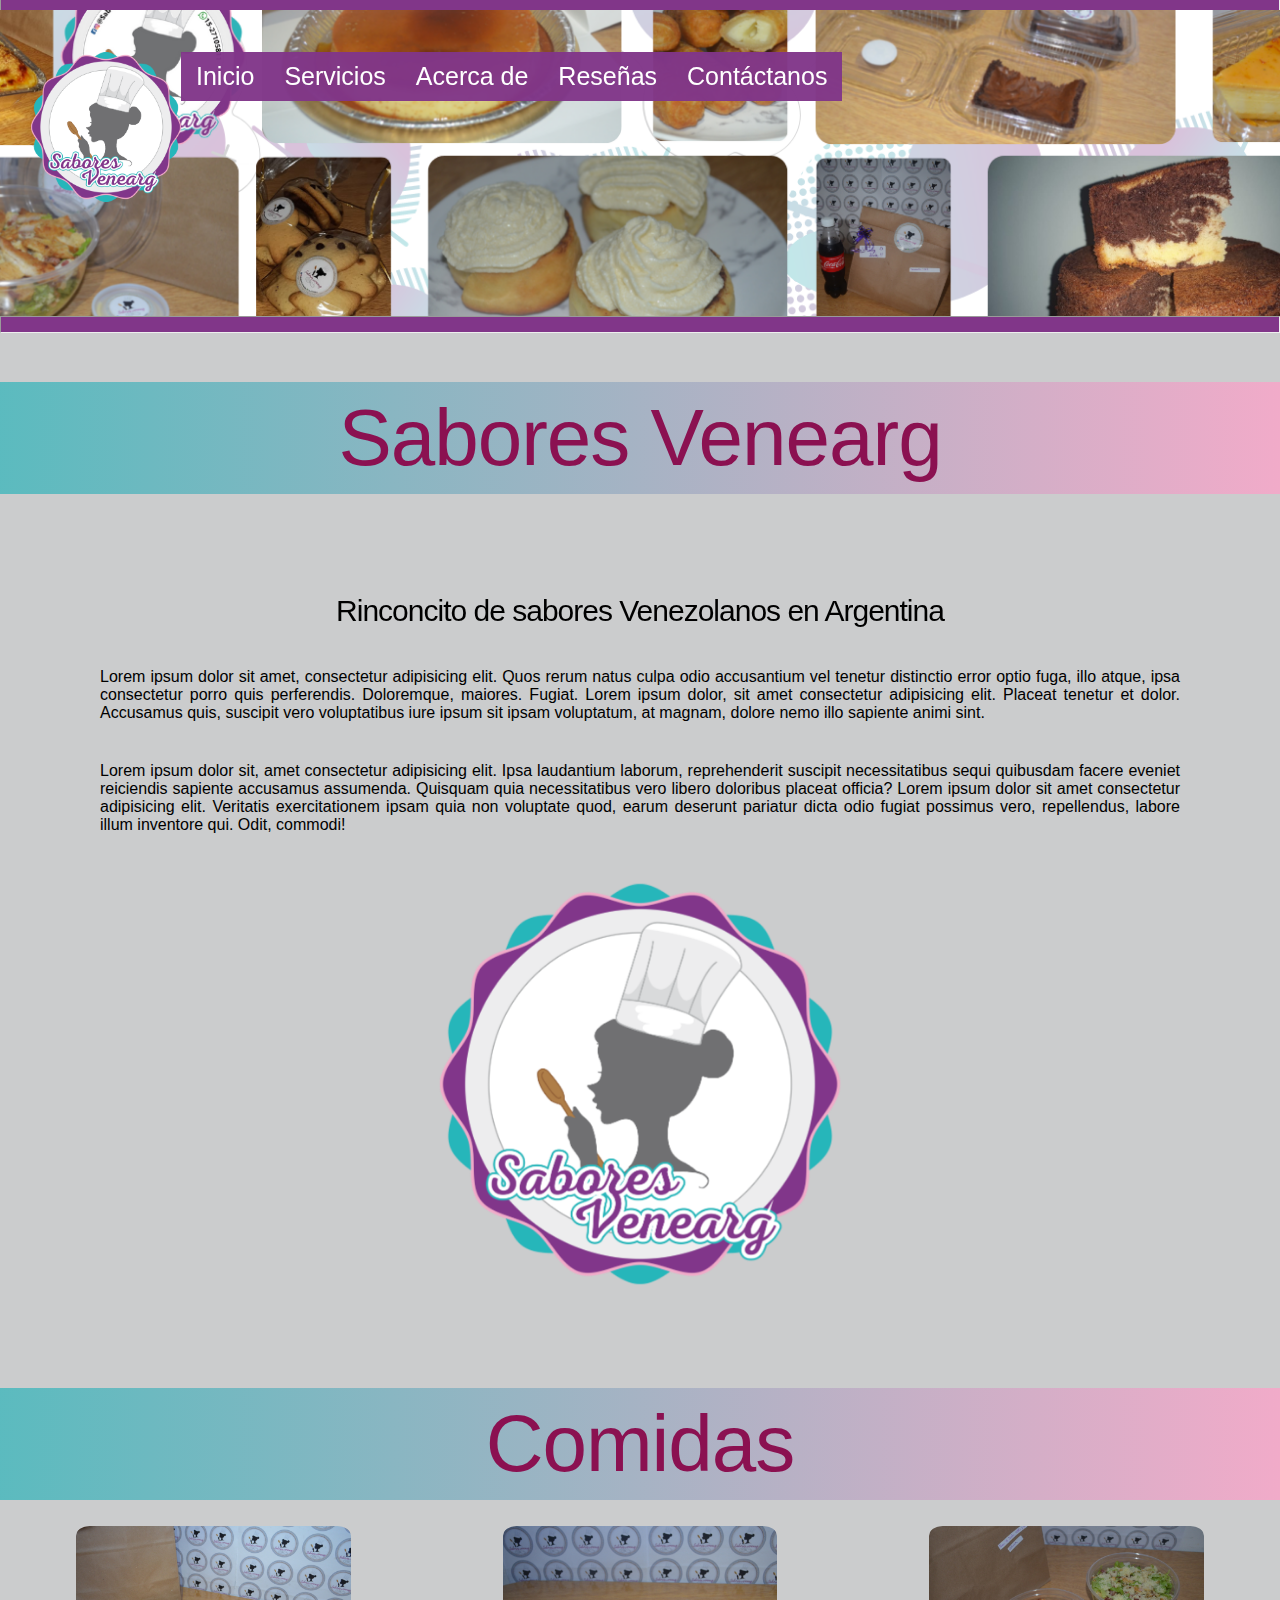
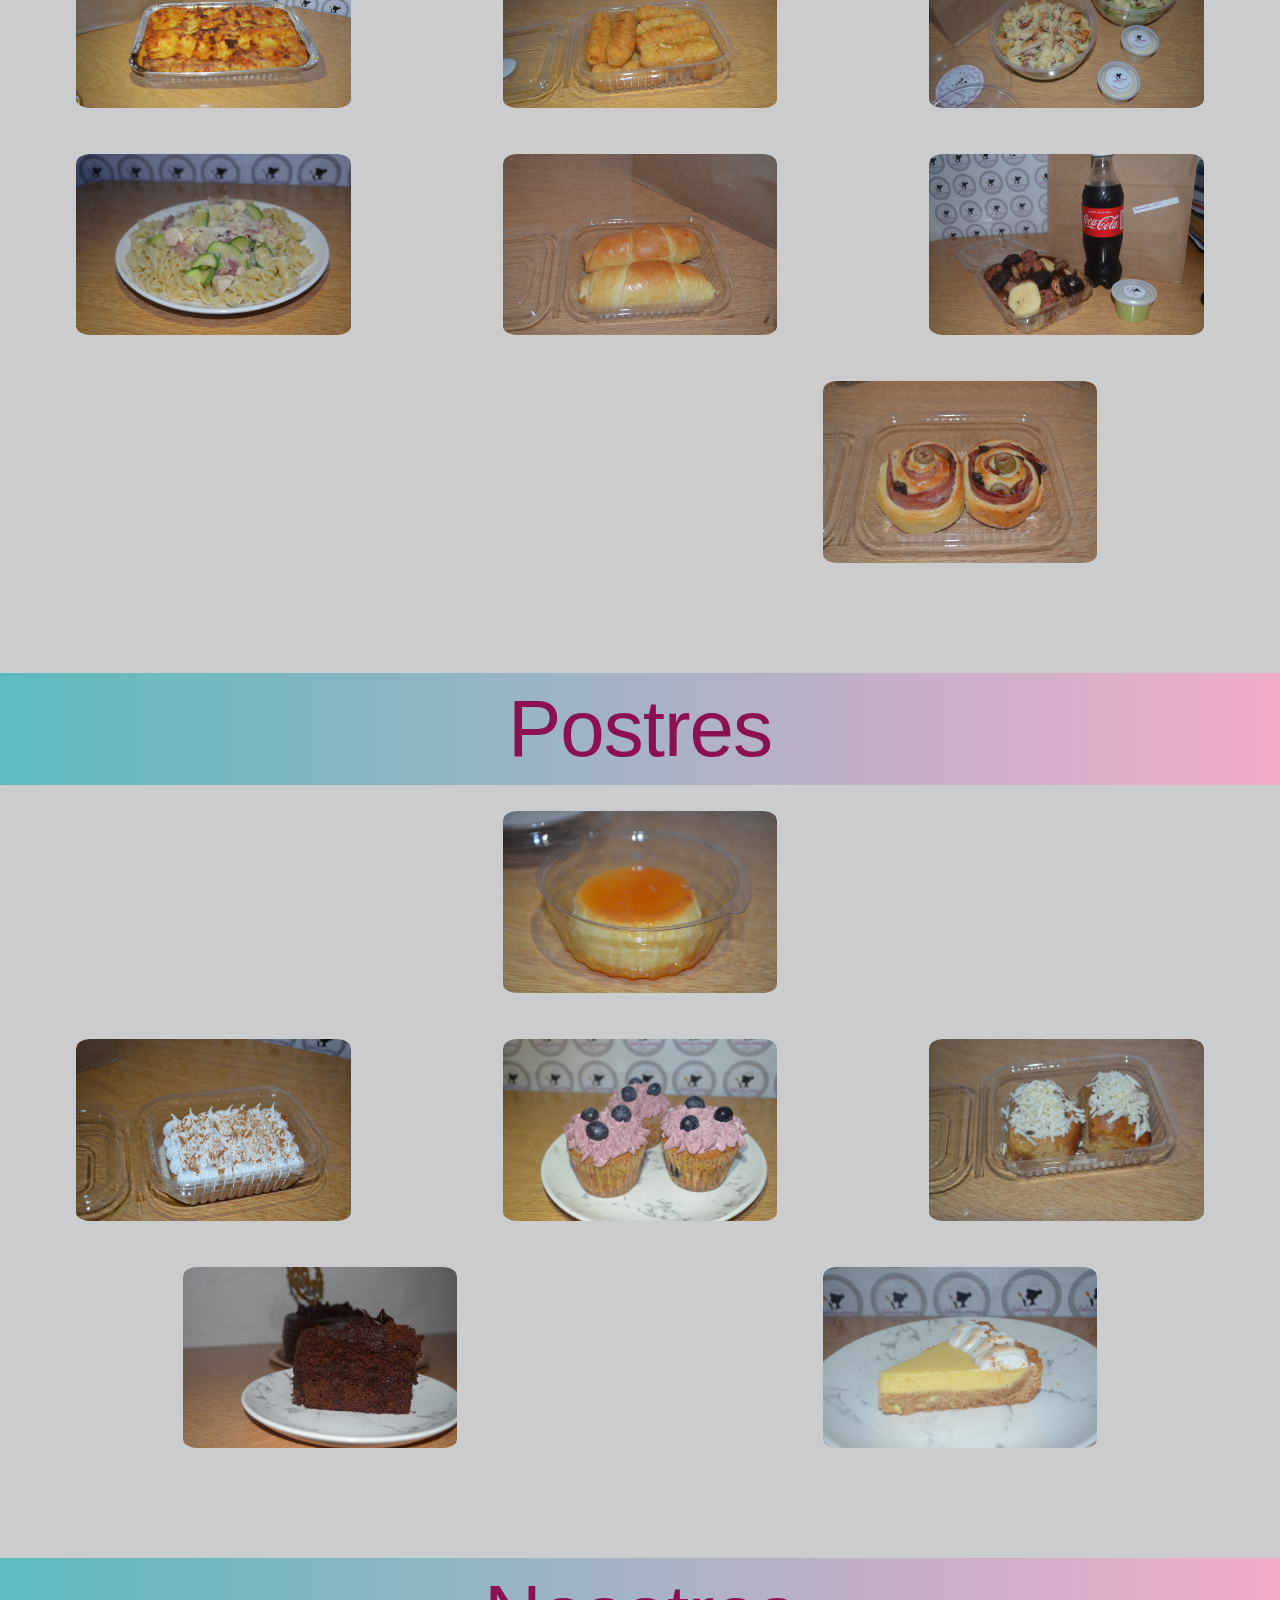
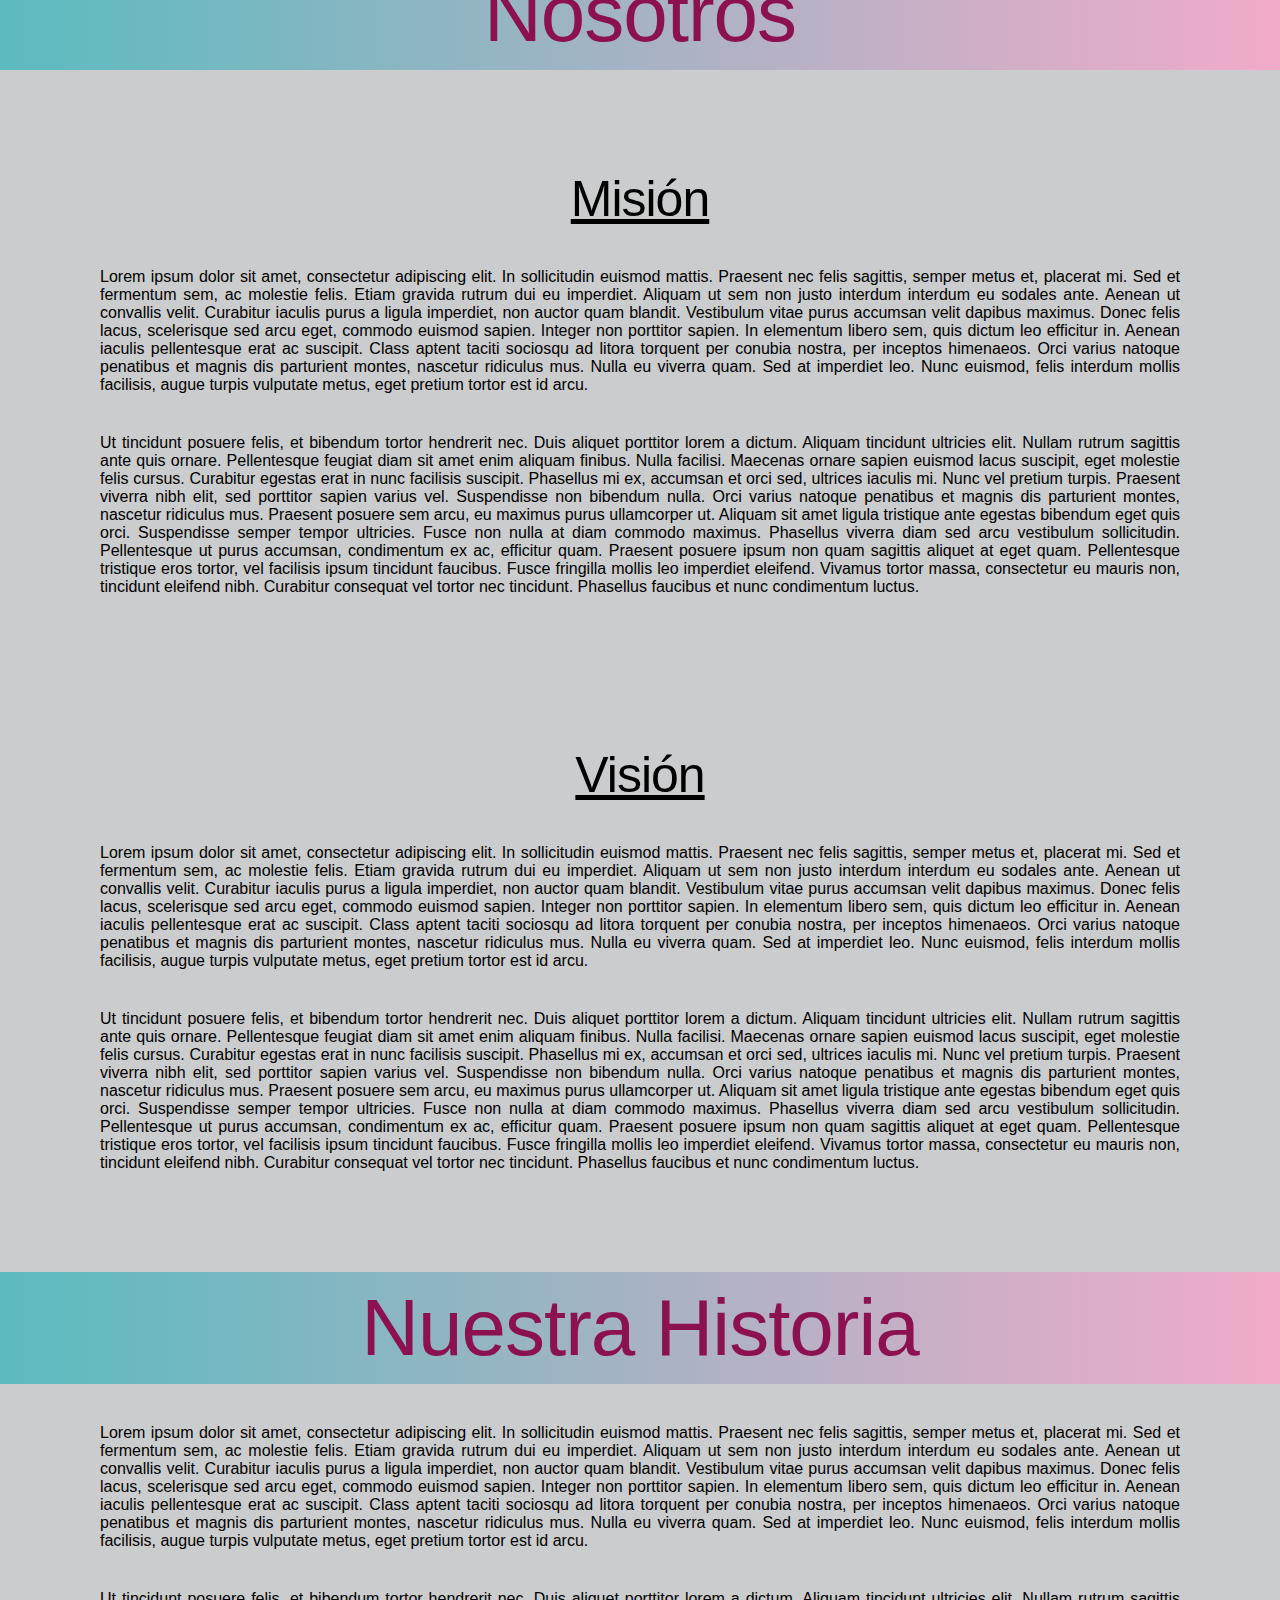
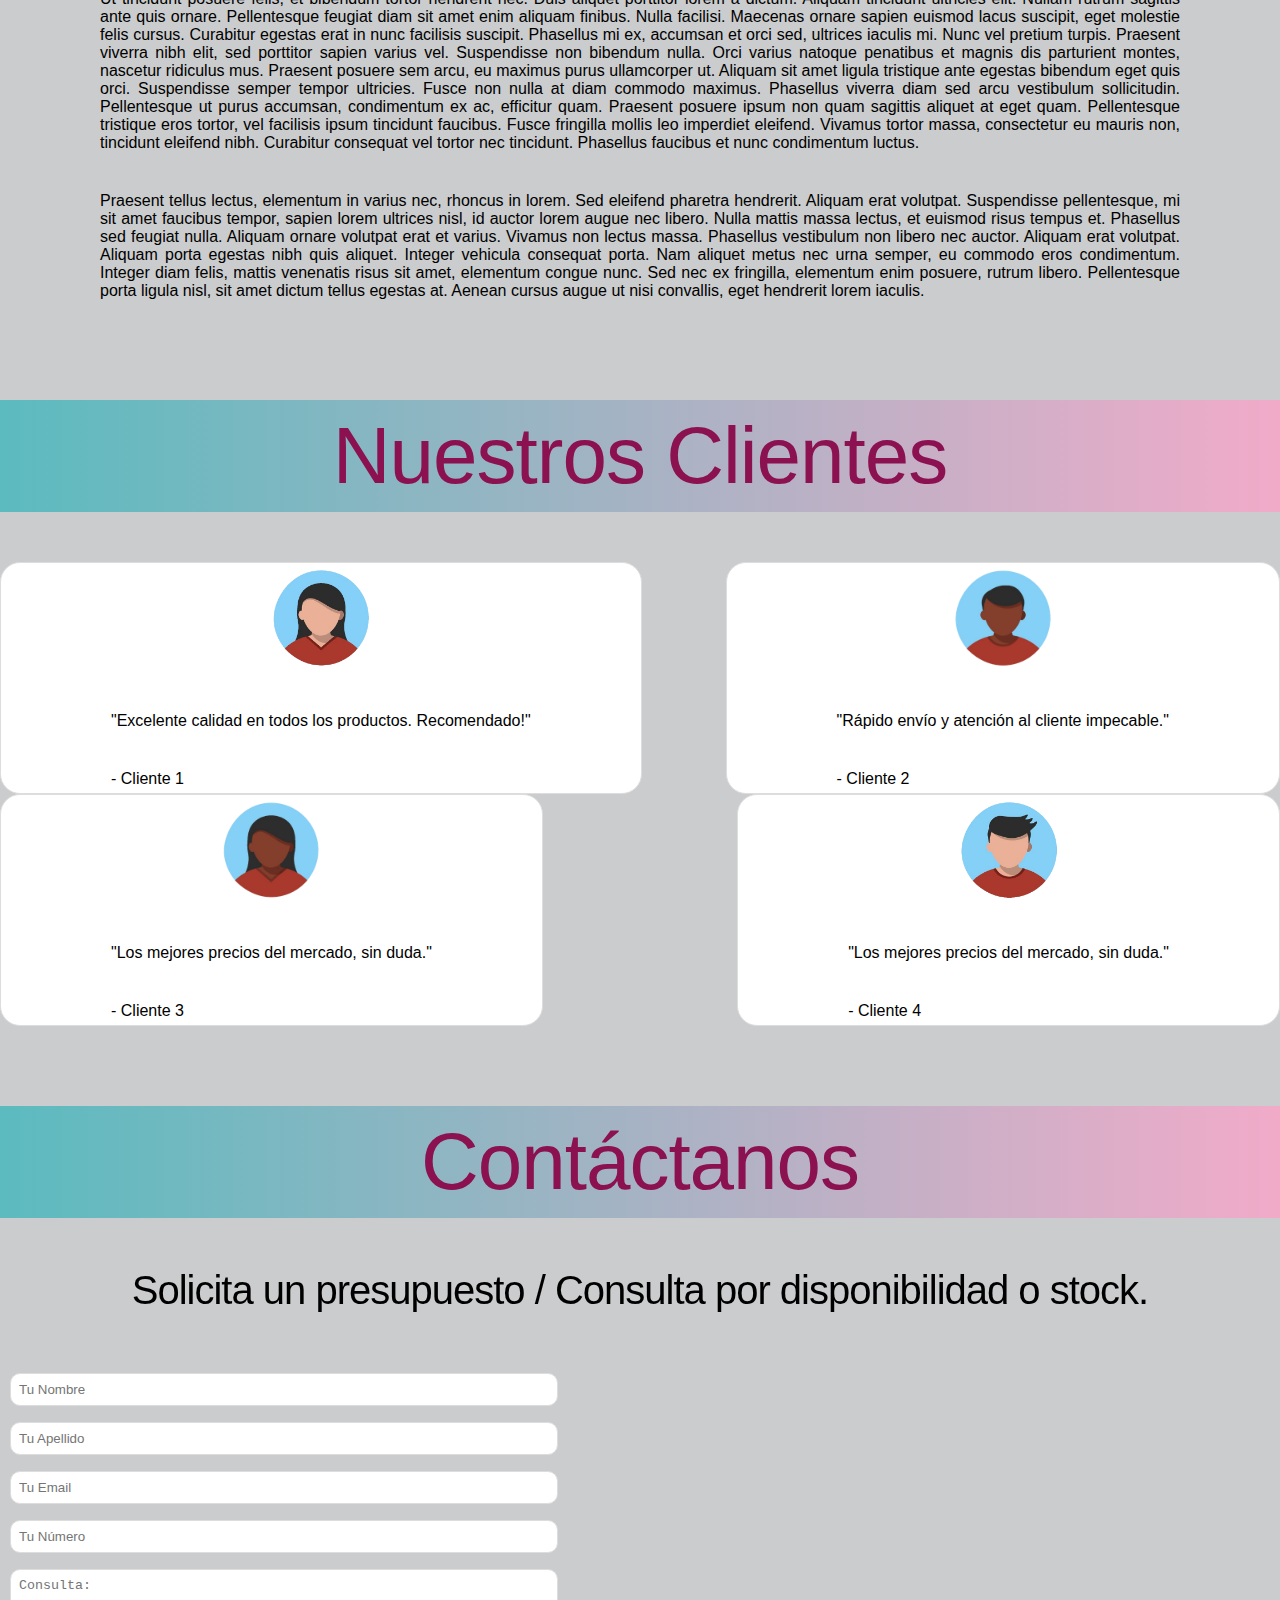
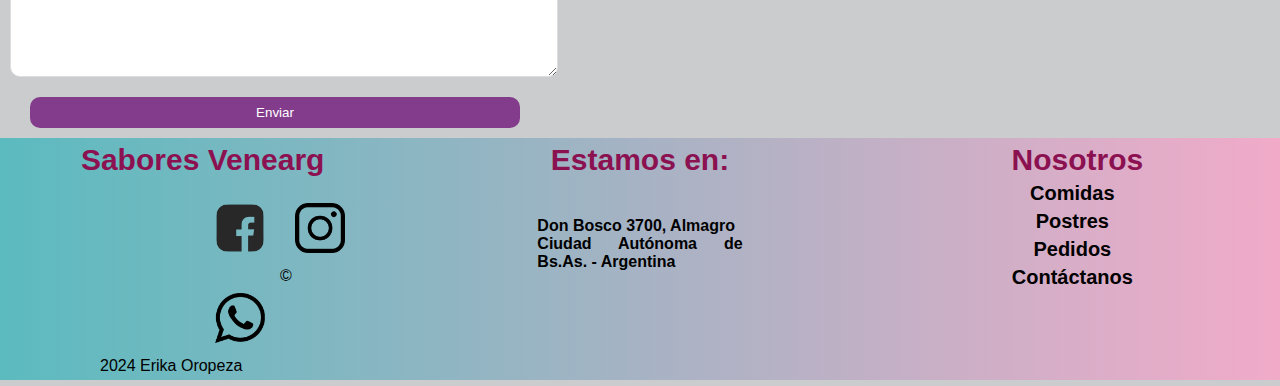
==== index.html @ 3ebdd3c1 "primer commit" ====
<!DOCTYPE html>
<html lang="es">

<head>
    <meta charset="UTF-8">
    <meta name="viewport" content="width=device-width, initial-scale=1.0">
    <title>SaboresVenearg</title>
    <link href="https://fonts.googleapis.com/css2?family=Roboto:wght@400;700&display=swap" rel="stylesheet">
    <link rel="icon" href="img/logo_favicon.png" type="image/x-icon">
    <link rel="stylesheet" href="CSS/style.css">
</head>

<body>

    <hr>
    <header>
        <nav class="header">
            <ul class="nav-list">
                <li><img src="img/Logo Sabores Venearg (1).png" alt="logo-sabores-venearg" width="150" height="150">
                </li>
                <li><a href="#inicio">Inicio</a></li>
                <li><a href="#">Servicios</a>
                    <ul>
                        <li><a href="#comidas">Comidas</a></li>
                        <li><a href="#postres">Postres</a></li>
                        <li><a href="#">Pedidos</a>
                            <ul>
                                <li><a href="#singUp.html">Registrarse</a></li>
                                <li><a href="#login.html">Iniciar Sesión</a></li>
                            </ul>
                        </li>
                    </ul>
                </li>
                <li><a href="#">Acerca de</a>
                    <ul>
                        <li><a href="#nosotros">Nosotros</a></li>
                        <li><a href="#historia">Nuestra Historia</a></li>
                    </ul>
                </li>
                <li><a href="#reseñas">Reseñas</a></li>
                <li><a href="#contacto">Contáctanos</a></li>
            </ul>
        </nav>
    </header>
    <hr>

    <main>
        <section id="inicio" class="inicio">
            <div>
                <h1>Sabores Venearg</h1>
            </div>

            <h3>Rinconcito de sabores Venezolanos en Argentina</h3>
            <p>Lorem ipsum dolor sit amet, consectetur adipisicing elit. Quos rerum natus culpa odio
                accusantium vel tenetur distinctio error optio fuga, illo atque, ipsa consectetur
                porro
                quis perferendis. Doloremque, maiores. Fugiat. Lorem ipsum dolor, sit amet consectetur adipisicing elit.
                Placeat tenetur et dolor. Accusamus quis, suscipit vero voluptatibus iure ipsum sit ipsam voluptatum, at
                magnam, dolore nemo illo sapiente animi sint.</p>
            <p>Lorem ipsum dolor sit, amet consectetur adipisicing elit. Ipsa laudantium laborum,
                reprehenderit suscipit necessitatibus sequi quibusdam facere eveniet reiciendis
                sapiente
                accusamus assumenda. Quisquam quia necessitatibus vero libero doloribus placeat
                officia? Lorem ipsum dolor sit amet consectetur adipisicing elit. Veritatis exercitationem ipsam quia
                non voluptate quod, earum deserunt pariatur dicta odio fugiat possimus vero, repellendus, labore illum
                inventore qui. Odit, commodi!
            </p>

            <div class="logo">
                <img src="img/Logo Sabores Venearg (1).png" alt="logo-sabores-venearg" width="400" height="400">
            </div>
        </section>

        <section id="comidas" class="comidas">
            <div>
                <h2>Comidas</h2>
            </div>

            <!--SERVICIOS-->
            <!--COMIDAS-->
            <div class="product-grid">
                <div class="card">
                    <div class="comidas-imagen">
                        <a href="img/pasticho.JPG" class="img-popup">
                            <img src="img/pasticho.JPG" class="img-card" alt="">

                            <div class="comidas-info">
                                <h4 text="center">Pasticho / Lasagna de Carne</h4>
                                <small>Precio.- $0000,00</small>
                            </div>
                        </a>
                    </div>
                </div>

                <div class="card">
                    <div class="comidas-imagen">
                        <a href="img/tequeños.JPG" class="img-popup">
                            <img src="img/tequeños.JPG" class="img-card" alt="">

                            <div class="comidas-info">
                                <h4 text="center">Tequeños / Deditos de Queso</h4>
                                <small>Precio.- $0000,00</small>
                            </div>
                        </a>
                    </div>
                </div>


                <div class="card">
                    <div class="comidas-imagen">
                        <a href="img/ensalada.JPG" class="img-popup">
                            <img src="img/ensalada.JPG" class="img-card" alt="">

                            <div class="comidas-info">
                                <h4 text="center">Ensalada Cesar Clásica / con Pollo</h4>
                                <small>Precio.- $0000,00</small>
                            </div>
                        </a>
                    </div>
                </div>

                <div class="card">
                    <div class="comidas-imagen">
                        <a href="img/pastas.JPG" class="img-popup">
                            <img src="img/pastas.JPG" class="img-card" alt="">

                            <div class="comidas-info">
                                <h4 text="center">Pasta Alfredo con Pollo</h4>
                                <small>Precio.- $0000,00</small>
                            </div>
                        </a>
                    </div>
                </div>

                <div class="card">
                    <div class="comidas-imagen">
                        <a href="img/cachitos.JPG" class="img-popup">
                            <img src="img/cachitos.JPG" class="img-card" alt="">

                            <div class="comidas-info">
                                <h4 text="center">Cachitos de Jamón/ Jamón y Queso</h4>
                                <small>Precio.- $0000,00</small>
                            </div>
                        </a>
                    </div>
                </div>

                <div class="card">
                    <div class="comidas-imagen">
                        <a href="img/junco-parrilla.JPG" class="img-popup">
                            <img src="img/junco-parrilla.JPG" class="img-card" alt="">

                            <div class="comidas-info">
                                <h4 text="center">Junco-Parrilla</h4>
                                <small>Precio.- $0000,00</small>
                            </div>
                        </a>
                    </div>
                </div>

                <div class="card">
                    <div class="comidas-imagen">
                        <a href="img/pan de jamon.JPG" class="img-popup">
                            <img src="img/pan de jamon.JPG" class="img-card" alt="">

                            <div class="comidas-info">
                                <h4 text="center">Pan de Jamón</h4>
                                <small>Precio.- $0000,00</small>
                            </div>
                        </a>
                    </div>
                </div>

                <div class="card">
                    <div class="comidas-imagen">
                        <a href="img/roles de pan de jamon.JPG" class="img-popup">
                            <img src="img/roles de pan de jamon.JPG" class="img-card" alt="">

                            <div class="comidas-info">
                                <h4 text="center">Roles de Pan de Jamón</h4>
                                <small>Precio.- $0000,00</small>
                            </div>
                        </a>
                    </div>
                </div>
            </div>
        </section>


        <!--SERVICIOS-->
        <!--POSTRES-->
        <section id="postres" class="postres">
            <div>
                <h2>Postres</h2>
            </div>

            <div class="product-grid">
                <div class="card">
                    <div class="postres-imagen">
                        <a href="img/brownies.JPG" class="img-popup">
                            <img src="img/brownies.JPG" class="img-card" alt="">

                            <div class="postres-info">
                                <h4 text="center">Brownies</h4>
                                <small>Precio.- $0000,00</small>
                            </div>
                        </a>
                    </div>
                </div>

                <div class="card">
                    <div class="postres-imagen">
                        <a href="img/quesillo.JPG" class="img-popup">
                            <img src="img/quesillo.JPG" class="img-card" alt="">

                            <div class="postres-info">
                                <h4 text="center">Quesillo / Flan</h4>
                                <small>Precio.- $0000,00</small>
                            </div>
                        </a>
                    </div>
                </div>


                <div class="card">
                    <div class="postres-imagen">
                        <a href="img/roles2.JPG" class="img-popup">
                            <img src="img/roles2.JPG" class="img-card" alt="">

                            <div class="postres-info">
                                <h4 text="center">Roles de Canela / con Chocolate</h4>
                                <small>Precio.- $0000,00</small>
                            </div>
                        </a>
                    </div>
                </div>

                <div class="card">
                    <div class="postres-imagen">
                        <a href="img/tres leches.JPG" class="img-popup">
                            <img src="img/tres leches.JPG" class="img-card" alt="">

                            <div class="postres-info">
                                <h4 text="center">Torta Tres Leches</h4>
                                <small>Precio.- $0000,00</small>
                            </div>
                        </a>
                    </div>
                </div>

                <div class="card">
                    <div class="postres-imagen">
                        <a href="img/ponquesitos.JPG" class="img-popup">
                            <img src="img/ponquesitos.JPG" class="img-card" alt="">

                            <div class="postres-info">
                                <h4 text="center">Ponquesitos / Cupcakes</h4>
                                <small>Precio.- $0000,00</small>
                            </div>
                        </a>
                    </div>
                </div>

                <div class="card">
                    <div class="postres-imagen">
                        <a href="img/golfeados.JPG" class="img-popup">
                            <img src="img/golfeados.JPG" class="img-card" alt="">

                            <div class="postres-info">
                                <h4 text="center">Golfeados con Queso Rallado</h4>
                                <small>Precio.- $0000,00</small>
                            </div>
                        </a>
                    </div>
                </div>

                <div class="card">
                    <div class="postres-imagen">
                        <a href="img/torta3.JPG" class="img-popup">
                            <img src="img/torta3.JPG" class="img-card" alt="">

                            <div class="postres-info">
                                <h4 text="center">Torta Chocolatosa Matilda(Entera / Porción)</h4>
                                <small>Precio.- $0000,00</small>
                            </div>
                        </a>
                    </div>
                </div>

                <div class="card">
                    <div class="postres-imagen">
                        <a href="img/pie de limon.JPG" class="img-popup">
                            <img src="img/pie de limon.JPG" class="img-card" alt="">

                            <div class="postres-info">
                                <h4 text="center">Pie de Limón / Maracuyá</h4>
                                <small>Precio.- $0000,00</small>
                            </div>
                        </a>
                    </div>
                </div>
            </div>
        </section>

        <!--NOSOTROS-->
        <section id="nosotros" class="nosotros">
            <div class="grid">
                <div>
                    <div class="titulos">
                        <h2>Nosotros</h2>
                    </div>
                </div>


                <div class="container">
                    <span>
                        <h3>Misión</h3>
                    </span>

                    <p>Lorem ipsum dolor sit amet, consectetur adipiscing elit. In sollicitudin euismod mattis. Praesent
                        nec felis sagittis, semper metus et, placerat mi. Sed et fermentum sem, ac molestie felis. Etiam
                        gravida rutrum dui eu imperdiet. Aliquam ut sem non justo interdum interdum eu sodales ante.
                        Aenean ut convallis velit. Curabitur iaculis purus a ligula imperdiet, non auctor quam blandit.
                        Vestibulum vitae purus accumsan velit dapibus maximus. Donec felis lacus, scelerisque sed arcu
                        eget, commodo euismod sapien. Integer non porttitor sapien. In elementum libero sem, quis dictum
                        leo efficitur in. Aenean iaculis pellentesque erat ac suscipit. Class aptent taciti sociosqu ad
                        litora torquent per conubia nostra, per inceptos himenaeos. Orci varius natoque penatibus et
                        magnis dis parturient montes, nascetur ridiculus mus. Nulla eu viverra quam. Sed at imperdiet
                        leo. Nunc euismod, felis interdum mollis facilisis, augue turpis vulputate metus, eget pretium
                        tortor est id arcu.</p>

                    <p>Ut tincidunt posuere felis, et bibendum tortor hendrerit nec. Duis aliquet porttitor lorem a
                        dictum. Aliquam tincidunt ultricies elit. Nullam rutrum sagittis ante quis ornare. Pellentesque
                        feugiat diam sit amet enim aliquam finibus. Nulla facilisi. Maecenas ornare sapien euismod lacus
                        suscipit, eget molestie felis cursus. Curabitur egestas erat in nunc facilisis suscipit.
                        Phasellus mi ex, accumsan et orci sed, ultrices iaculis mi. Nunc vel pretium turpis. Praesent
                        viverra nibh elit, sed porttitor sapien varius vel. Suspendisse non bibendum nulla. Orci varius
                        natoque penatibus et magnis dis parturient montes, nascetur ridiculus mus. Praesent posuere sem
                        arcu, eu maximus purus ullamcorper ut. Aliquam sit amet ligula tristique ante egestas bibendum
                        eget quis orci. Suspendisse semper tempor ultricies. Fusce non nulla at diam commodo maximus.
                        Phasellus viverra diam sed arcu vestibulum sollicitudin. Pellentesque ut purus accumsan,
                        condimentum ex ac, efficitur quam. Praesent posuere ipsum non quam sagittis aliquet at eget
                        quam. Pellentesque tristique eros tortor, vel facilisis ipsum tincidunt faucibus. Fusce
                        fringilla mollis leo imperdiet eleifend. Vivamus tortor massa, consectetur eu mauris non,
                        tincidunt eleifend nibh. Curabitur consequat vel tortor nec tincidunt. Phasellus faucibus et
                        nunc condimentum luctus.</p>
                </div>

                <div class="container">
                    <span>
                        <h3>Visión</h3>
                    </span>

                    <p>Lorem ipsum dolor sit amet, consectetur adipiscing elit. In sollicitudin euismod mattis. Praesent
                        nec felis sagittis, semper metus et, placerat mi. Sed et fermentum sem, ac molestie felis. Etiam
                        gravida rutrum dui eu imperdiet. Aliquam ut sem non justo interdum interdum eu sodales ante.
                        Aenean ut convallis velit. Curabitur iaculis purus a ligula imperdiet, non auctor quam blandit.
                        Vestibulum vitae purus accumsan velit dapibus maximus. Donec felis lacus, scelerisque sed arcu
                        eget, commodo euismod sapien. Integer non porttitor sapien. In elementum libero sem, quis dictum
                        leo efficitur in. Aenean iaculis pellentesque erat ac suscipit. Class aptent taciti sociosqu ad
                        litora torquent per conubia nostra, per inceptos himenaeos. Orci varius natoque penatibus et
                        magnis dis parturient montes, nascetur ridiculus mus. Nulla eu viverra quam. Sed at imperdiet
                        leo. Nunc euismod, felis interdum mollis facilisis, augue turpis vulputate metus, eget pretium
                        tortor est id arcu.</p>

                    <p>Ut tincidunt posuere felis, et bibendum tortor hendrerit nec. Duis aliquet porttitor lorem a
                        dictum. Aliquam tincidunt ultricies elit. Nullam rutrum sagittis ante quis ornare. Pellentesque
                        feugiat diam sit amet enim aliquam finibus. Nulla facilisi. Maecenas ornare sapien euismod lacus
                        suscipit, eget molestie felis cursus. Curabitur egestas erat in nunc facilisis suscipit.
                        Phasellus mi ex, accumsan et orci sed, ultrices iaculis mi. Nunc vel pretium turpis. Praesent
                        viverra nibh elit, sed porttitor sapien varius vel. Suspendisse non bibendum nulla. Orci varius
                        natoque penatibus et magnis dis parturient montes, nascetur ridiculus mus. Praesent posuere sem
                        arcu, eu maximus purus ullamcorper ut. Aliquam sit amet ligula tristique ante egestas bibendum
                        eget quis orci. Suspendisse semper tempor ultricies. Fusce non nulla at diam commodo maximus.
                        Phasellus viverra diam sed arcu vestibulum sollicitudin. Pellentesque ut purus accumsan,
                        condimentum ex ac, efficitur quam. Praesent posuere ipsum non quam sagittis aliquet at eget
                        quam. Pellentesque tristique eros tortor, vel facilisis ipsum tincidunt faucibus. Fusce
                        fringilla mollis leo imperdiet eleifend. Vivamus tortor massa, consectetur eu mauris non,
                        tincidunt eleifend nibh. Curabitur consequat vel tortor nec tincidunt. Phasellus faucibus et
                        nunc condimentum luctus.</p>
                </div>
            </div>
        </section>


        <!--HISTORIA-->
        <section id="historia" class="historia">
            <div class="grid">
                <div>
                    <div class="titulos">
                        <h2>Nuestra Historia</h2>
                    </div>
                </div>


                <div class="container">
                    <p>Lorem ipsum dolor sit amet, consectetur adipiscing elit. In sollicitudin euismod mattis. Praesent
                        nec felis sagittis, semper metus et, placerat mi. Sed et fermentum sem, ac molestie felis. Etiam
                        gravida rutrum dui eu imperdiet. Aliquam ut sem non justo interdum interdum eu sodales ante.
                        Aenean ut convallis velit. Curabitur iaculis purus a ligula imperdiet, non auctor quam blandit.
                        Vestibulum vitae purus accumsan velit dapibus maximus. Donec felis lacus, scelerisque sed arcu
                        eget, commodo euismod sapien. Integer non porttitor sapien. In elementum libero sem, quis dictum
                        leo efficitur in. Aenean iaculis pellentesque erat ac suscipit. Class aptent taciti sociosqu ad
                        litora torquent per conubia nostra, per inceptos himenaeos. Orci varius natoque penatibus et
                        magnis dis parturient montes, nascetur ridiculus mus. Nulla eu viverra quam. Sed at imperdiet
                        leo. Nunc euismod, felis interdum mollis facilisis, augue turpis vulputate metus, eget pretium
                        tortor est id arcu.</p>

                    <p>Ut tincidunt posuere felis, et bibendum tortor hendrerit nec. Duis aliquet porttitor lorem a
                        dictum. Aliquam tincidunt ultricies elit. Nullam rutrum sagittis ante quis ornare. Pellentesque
                        feugiat diam sit amet enim aliquam finibus. Nulla facilisi. Maecenas ornare sapien euismod lacus
                        suscipit, eget molestie felis cursus. Curabitur egestas erat in nunc facilisis suscipit.
                        Phasellus mi ex, accumsan et orci sed, ultrices iaculis mi. Nunc vel pretium turpis. Praesent
                        viverra nibh elit, sed porttitor sapien varius vel. Suspendisse non bibendum nulla. Orci varius
                        natoque penatibus et magnis dis parturient montes, nascetur ridiculus mus. Praesent posuere sem
                        arcu, eu maximus purus ullamcorper ut. Aliquam sit amet ligula tristique ante egestas bibendum
                        eget quis orci. Suspendisse semper tempor ultricies. Fusce non nulla at diam commodo maximus.
                        Phasellus viverra diam sed arcu vestibulum sollicitudin. Pellentesque ut purus accumsan,
                        condimentum ex ac, efficitur quam. Praesent posuere ipsum non quam sagittis aliquet at eget
                        quam. Pellentesque tristique eros tortor, vel facilisis ipsum tincidunt faucibus. Fusce
                        fringilla mollis leo imperdiet eleifend. Vivamus tortor massa, consectetur eu mauris non,
                        tincidunt eleifend nibh. Curabitur consequat vel tortor nec tincidunt. Phasellus faucibus et
                        nunc condimentum luctus.</p>

                    <p>Praesent tellus lectus, elementum in varius nec, rhoncus in lorem. Sed eleifend pharetra
                        hendrerit. Aliquam erat volutpat. Suspendisse pellentesque, mi sit amet faucibus tempor, sapien
                        lorem ultrices nisl, id auctor lorem augue nec libero. Nulla mattis massa lectus, et euismod
                        risus tempus et. Phasellus sed feugiat nulla. Aliquam ornare volutpat erat et varius. Vivamus
                        non lectus massa. Phasellus vestibulum non libero nec auctor. Aliquam erat volutpat. Aliquam
                        porta egestas nibh quis aliquet. Integer vehicula consequat porta. Nam aliquet metus nec urna
                        semper, eu commodo eros condimentum. Integer diam felis, mattis venenatis risus sit amet,
                        elementum congue nunc. Sed nec ex fringilla, elementum enim posuere, rutrum libero. Pellentesque
                        porta ligula nisl, sit amet dictum tellus egestas at. Aenean cursus augue ut nisi convallis,
                        eget hendrerit lorem iaculis.</p>
                </div>
            </div>
        </section>


        <!--RESEÑAS-->
        <section id="reseñas" class="reseñas">
            <div class="grid">
                <div>
                    <div class="titulos">
                        <h2>Nuestros Clientes</h2>
                    </div>
                </div>

                <div class="reviews-grid">

                    <div class="review">
                        <img src="img/png-transparent-female-avatar-girl-face-woman-user-flat-classy-users-icon-thumbnail-removebg-preview.png"
                            alt="" width="100" height="100">
                        <p>"Excelente calidad en todos los productos. Recomendado!"</p>
                        <p>- Cliente 1</p>
                    </div>
                    <div class="review">
                        <img src="img/png-transparent-male-avatar-boy-face-man-user-flat-classy-users-icon-removebg-preview.png"
                            alt="" width="100" height="100">
                        <p>"Rápido envío y atención al cliente impecable."</p>
                        <p>- Cliente 2</p>
                    </div>
                    <div class="review">
                        <img src="img/png-transparent-female-avatar-girl-face-woman-user-flat-classy-users-icon__1_-removebg-preview.png"
                            alt="" width="100" height="100">
                        <p>"Los mejores precios del mercado, sin duda."</p>
                        <p>- Cliente 3</p>
                    </div>
                    <div class="review">
                        <img src="img/png-transparent-male-avatar-boy-face-man-user-flat-classy-users-icon-thumbnail-removebg-preview.png"
                            alt="" width="100" height="100">
                        <p>"Los mejores precios del mercado, sin duda."</p>
                        <p>- Cliente 4</p>
                    </div>

                </div>
            </div>
        </section>

        <section id="contacto" class="contacto">
            <div>
                <div class="titulos">
                    <h2>Contáctanos</h2>
                </div>

                <div class="consulta">
                    <h3>Solicita un presupuesto / Consulta por disponibilidad o stock.</h3>
                    <h3></h3>
                </div>
            </div>

            <div class="grid">
                <div class="contacto-grid">
                    <!--FORMULARIO DE CONTACTO-->
                    <form id="contact-form" class="contact-form" role="form" action="#" method="post">
                        <div>
                            <input type="text" class="form-control" placeholder="Tu Nombre" id="cf-name" name="tunombre"
                                required>
                        </div>

                        <div>
                            <input type="text" class="form-control" placeholder="Tu Apellido" id="cf-apellido"
                                name="tu apellido" required>
                        </div>

                        <div>
                            <input type="email" class="form-control" placeholder="Tu Email" id="cf-email" name="tuemail"
                                required>
                        </div>

                        <div>
                            <input type="number" class="form-control" placeholder="Tu Número" id="cf-movil"
                                name="tumovil" required>
                        </div>

                        <div>
                            <textarea class="form-control" rows="6" placeholder="Consulta:" id="cf-mensaje" name=""
                                cols="30" required></textarea>
                        </div>

                        <button type="submit">Enviar</button>
                    </form>

                    <!--MAPA DE GOOGLE-->
                    <div class="map-container">
                        <iframe
                            src="https://www.google.com/maps/embed?pb=!1m18!1m12!1m3!1d7809.545157189711!2d-58.420825093237994!3d-34.61656874283827!2m3!1f0!2f0!3f0!3m2!1i1024!2i768!4f13.1!3m3!1m2!1s0x95bcca5f3689e6ff%3A0x9d1129657ccda48e!2sDon%20Bosco%203792%2C%20C1206ABH%20CABA!5e0!3m2!1ses-419!2sar!4v1628209167614!5m2!1ses-419!2sar"
                            width="100%" height="350" frameborder="0" style="border:0" allowfullscreen="" loading="lazy"
                            referrerpolicy="no-referrer-when-downgrade">
                        </iframe>
                    </div>
                </div>
            </div>
        </section>
    </main>


    <footer>
        <div class="footer-container">
            <!--INFORMACIÓN PRINCIPAL-->
            <div class="footer-section">
                <h4><strong>Sabores Venearg</strong></h4>
                <div class="social">
                    <div class="social-icons">
                        <li><a href="https://www.facebook.com/Sabores.venearg"><img
                                    src="img/png-transparent-black-and-white-dark-grey-facebook-transparent-on-dark-grey-icon-thumbnail-removebg-preview.png"
                                    alt="facebook" width="50px" height="50px"></a></li>
                        <li><a href="https://www.instagram.com/sabores.venearg"><img
                                    src="img/png-transparent-computer-icons-white-instagram-icon-text-logo-area-thumbnail-removebg-preview.png"
                                    alt="instagram" width="50px" height="50px"></a></li>
                        <li><a href="https://wa.me/message/YZ36JFB4G6PKJ1"><img
                                    src="img/png-clipart-telephone-call-logo-whatsapp-logo-computer-icons-whatsapp-cdr-text-thumbnail-removebg-preview.png"
                                    alt="whatsapp" width="50px" height="50px"></a></li>
                    </div>
                </div>
                <div>
                    <p>&copy; 2024 Erika Oropeza</p>
                </div>

            </div>

            <!--UBICACIÓN-->
            <div class="footer-section">
                <h4><strong>Estamos en:</strong></h4>
                <div>
                    <p><strong>Don Bosco 3700, Almagro <br>Ciudad Autónoma de Bs.As. - Argentina</strong></p>
                </div>
            </div>

        <!--ENLACES-->
        <div class="footer-section">
            <h4><strong>Nosotros</strong></h4>
            <ul class="footer-links">
                <li><a href="#comidas"><strong>Comidas</strong></a></li>
                <li><a href="#postres"><strong>Postres</strong></a></li>
                <li><a href="#registro"><strong>Pedidos</strong></a></li>
                <li><a href="#contact"><strong>Contáctanos</strong></a></li>
            </ul>
        </div>
        </div>
    </footer>

</body>

</html>
---- CSS/style.css ----
/* General Styles */

*{
    margin:0px;
    padding: 0px;
}

body {
    background: #b0b1b3a8;
    font-family: 'Noto Sans JP', sans-serif;
    overflow-x: hidden;
    margin: 0;
    padding: 0;
    box-sizing: border-box;
}

header {
    background-image: url(../img/DiseñoCabecera.png);
    background-color: #b0b1b3a8;
    background-position: center;
    background-size: cover;
    display: flex;
    justify-content: left;
    align-items: top;
    color: white;
    padding: 1rem;
    text-align: center;
    height: 280px;
}

hr{
    background-color: #813689;
    height: 15px;
    margin-top: -6px;
    margin-bottom: -1px;
}

.nav-list {
    display: block;
    justify-content: center;
    align-items: top;
    position: fixed;
    gap: 20px;
    padding: 10px 15px;
    margin: 1rem 0 0;
}

li, ul{
    list-style: none;
}

.nav-list > li {
    float: left;
}

.nav-list a {
    color: white;
    text-decoration: none;

    font-size: 25px;
}

.nav-list li a{
    background-color: #813689f6;
    color: white;
    text-decoration: none;
    padding: 10px 15px;
    display: block;
}

.nav-list li a:hover{
    background-color: #35b5ba;
}

.nav-list li ul{
    display: none;
    position: absolute;
    min-width: 140px;
}

.nav-list li:hover > ul{
    display: block;
}

.nav-list li ul li {
    position:relative;
}

.nav-list li ul li ul{
    right: -140px;
    top: 0px;
}

h1{
    font-weight: 200;
    letter-spacing: -1px;
    /*---------------------*/
    background: #35b5babe;  /* fallback for old browsers */
    background: -webkit-linear-gradient(to right, #35b5babe, #f1abc9);  /* Chrome 10-25, Safari 5.1-6 */
    background: linear-gradient(to right, #35b5babe, #f1abc9); /* W3C, IE 10+/ Edge, Firefox 16+, Chrome 26+, Opera 12+, Safari 7+ */
    border-color: transparent;
    color: #393939;
    /*---------------------*/
    margin-top: 50px;
    font-size: 80px;
    text-align: center;
    color: #8b1151;
    padding: 10px;
}

h1:hover{
    color: #000000;
}

h2{
    font-weight: 200;
    letter-spacing: -1px;
    /*---------------------*/
    background: #35b5babe;  /* fallback for old browsers */
    background: -webkit-linear-gradient(to right, #35b5babe, #f1abc9);  /* Chrome 10-25, Safari 5.1-6 */
    background: linear-gradient(to right, #35b5babe, #f1abc9); /* W3C, IE 10+/ Edge, Firefox 16+, Chrome 26+, Opera 12+, Safari 7+ */
    border-color: transparent;
    color: #393939;
    /*---------------------*/
    margin-top: 50px;
    font-size: 80px;
    text-align: center;
    color: #8b1151;
    padding: 10px;
}

h2:hover{
    color: #000000;
}

h3{
    padding-top: 50px;
    font-weight: 200;
    letter-spacing: -1px;
    margin-top: 50px;
    position: relative;
    text-align: center;
    color: #000000;
    font-size: 30px;
}

h3:hover{
    color: #35b5ba;
}

.container{
    padding-bottom: 50px;
}

.container h3{
    font-size: 50px;
    text-decoration: underline;
}

p{
    font-weight: 200px;
    margin-top: 40px;
    color: #000000;
    text-align: justify;
    padding: 0px 100px;
}

.logo{
    z-index: 1;
    position: relative;
    padding: 50px;
    text-align: center;
}


/*INICIO*/
.inicio {
    color: black;
    text-align: center;
}

.product-grid {
    display: flex;;
    justify-content: center;
    justify-content: space-around;
    flex-wrap: wrap;
    padding-top: 10px;
    padding-bottom: 30px;
}

.card {
    border: 1px transparent;
    text-align: center;
    margin: 1rem;
    flex-basis: 23%;
}

.card img {
    max-width: 100%;
    border-radius: 5%;
}


/* COMIDAS*/
#comidas .comidas-imagen {
    overflow: hidden;
    position: relative;
    cursor: pointer;
    border-radius: 10px;
    margin-bottom: 10px;
    margin-left: 10px;
    margin-right: 10px;
}

.comidas-imagen .comidas-info {
    position: absolute;
    top: 0px;
    left: 0px;
    right: 0px;
    bottom: 0px;
    display: flex;
    align-items: center;
    justify-content: center;
    flex-direction: column;
    text-align: center;
}

.comidas-imagen .comidas-info:after {
    position: absolute;
    top: 0px;
    left: 0px;
    right: 0px;
    bottom: 0px;
    content: "";
    background: #813689c2;
    opacity: 0;
    transition: 0.5s;
    border-radius: 5%;
}

.comidas-imagen .comidas-info:hover::after {
    opacity: 0.9;
}

.comidas-imagen .comidas-info h4,
.comidas-imagen .comidas-info small {
    transform: translateY(100%);
    opacity: 0;
    display: block;
    transition: 0.5s 0.2s;
    color: #ffffff;
    z-index: 2;
    position: relative;
}

.comidas-imagen .comidas-info small {
    color: #d9d9d9;
    text-transform: uppercase;
    font-size: 12px;
    font-weight: 500;
    letter-spacing: 1px;
    margin-top: 3px;
}

.comidas-imagen:hover .comidas-info h4,
.comidas-imagen:hover .comidas-info small {
    transform: translateY(0px);
    opacity: 1;
}

/* POSTRES*/
#postres .postres-imagen {
    overflow: hidden;
    position: relative;
    cursor: pointer;
    border-radius: 10px;
    margin-bottom: 10px;
    margin-left: 10px;
    margin-right: 10px;
    -webkit-border-radius: 10px;
    -moz-border-radius: 10px;
    -ms-border-radius: 10px;
    -o-border-radius: 10px;
}

.postres-imagen .postres-info {
    position: absolute;
    top: 0px;
    left: 0px;
    right: 0px;
    bottom: 0px;
    display: flex;
    align-items: center;
    justify-content: center;
    flex-direction: column;
    text-align: center;
}

.postres-imagen .postres-info:after {
    position: absolute;
    top: 0px;
    left: 0px;
    right: 0px;
    bottom: 0px;
    content: "";
    background: #813689c2;
    opacity: 0;
    transition: 0.5s;
    border-radius: 5%;
}

.postres-imagen .postres-info:hover::after {
    opacity: 0.9;
}

.postres-imagen .postres-info h4,
.postres-imagen .postres-info small {
    transform: translateY(100%);
    opacity: 0;
    display: block;
    transition: 0.5s 0.2s;
    color: #ffffff;
    z-index: 2;
    position: relative;
}

.postres-imagen .postres-info small {
    color: #d9d9d9;
    text-transform: uppercase;
    font-size: 12px;
    font-weight: 500;
    letter-spacing: 1px;
    margin-top: 3px;
}

.postres-imagen:hover .postres-info h4,
.postres-imagen:hover .postres-info small {
    transform: translateY(0px);
    opacity: 1;
}

/*RESEÑAS*/
.reviews-grid {
    display: flex;
    justify-content: center;
    justify-content: space-between;
    flex-wrap: wrap;
    padding-top: 50px;
    padding-bottom: 30px;
    flex-basis: 10%;
}

.review {
    background-color: white;
    padding: 5px 10px;
    border: 1px solid #ddd;
    text-align: center;
    justify-content: center;
    border-radius: 20px;
}

/*CONTACTO*/
.contacto{
    justify-content: center;
    justify-content: space-between;
    align-items: flex-start;
    gap: 2rem;
    flex-wrap: wrap;
}

.contacto .grid{
    display: flex;  
    grid-gap: 20px;
    padding: 10px;
}
.contacto .grid .contacto-grid{
    flex: 1;
    grid-template-columns: repeat(2, auto);
    display: flex;
    justify-content: center;
    gap: 200px;
}

.contacto h3{
    font-size: 40px;
    padding: 0px;
}

.contacto form {
    flex: 1;
    max-width: 1000px;
    display: flex;
    flex-direction: column;
}

.contacto form label,
.contacto form input,
.contacto form textarea {
    margin-bottom: 1rem;
    border-radius: 10px;
}

.contacto form input,
.contacto form textarea {
    padding: 0.5rem;
    border: 1px solid #ddd;
    width: 100%;
}

.contacto button {
    padding: 0.5rem;
    background-color: #813689f6;
    color: white;
    border: none;
    border-radius: 10px;
    cursor: pointer;
    margin: 0 20px;
}

.contacto button:hover{
    background-color: #35b5ba;
    color: white;
}

.contacto .map-container{
    flex: 1;
    max-width: 1000px;
    height: auto;
    display: flex;
    flex-direction: column;
}

.contacto .map-container iframe{
    width: 100%;
    height: 100%;
    border-radius: 10px;
    border: 1px solid #ddd;
}

/*FOOTER*/
footer {
    background: -webkit-linear-gradient(to right, #35b5babe, #f1abc9);  /* Chrome 10-25, Safari 5.1-6 */
    background: linear-gradient(to right, #35b5babe, #f1abc9); /* W3C, IE 10+/ Edge, Firefox 16+, Chrome 26+, Opera 12+, Safari 7+ */
    position: relative;
    padding-top: 5px;
    padding-bottom: 5px;
}

footer h4 {
    text-align: center;
    font-size: 30px;
    color: #8b1151;
  }

  h4:hover{
    color: #000000;
}

.footer-container {
    display: flex;
    justify-content: space-around;
    flex-wrap: wrap;
    gap: 2rem;
}

.footer-section {
    flex: 1;
    min-width: 400px;
}

.social{
    display: block;
    align-items: center;
    margin-left: 200px;
    color: #000000;
}

.social-icons a {
    display: block;
    position: relative;
    justify-content: center;
    align-items: center;
    gap: 20px;
    padding: 10px 15px;
    margin: 1rem 0 0;
    color: #000000;
    text-decoration: none;
    float: inline-start;
}

.social-icon a:hover {
    color: #ffffff;
  }

.direccion{
    display: block;
    align-items: center;
    text-align: center;
    margin-left: 200px;    
}

.footer-links {
    text-align: center;
    list-style: none;
    padding: 0;
    margin: 0;
    font-size: 20px;
}

.footer-links li {
    display: block;
    margin: 5px 10px 5px 0;
}

.footer-links a {
    color: #fff;
    text-decoration: none;
    color: #000000;
}

.footer-links a:hover {
    text-decoration: underline;
}









/* Estilos Responsivos */

@media (max-width: 1024px) {
    /* Pantallas medianas (tabletas y laptops pequeñas) */
    .nav-list {
        flex-direction: column;
        align-items: center;
    }

    .product-grid {
        flex-direction: column;
        align-items: center;
    }

    .reviews-grid {
        grid-template-columns: repeat(2, 1fr);
    }

    .hero-section {
        padding: 1.5rem;
        font-size: 1.2rem;
    }
}

@media (max-width: 768px) {
    /* Pantallas pequeñas (tabletas y móviles grandes) */
    .nav-list {
        flex-direction: column;
        align-items: center;
    }

    .product-grid {
        flex-direction: column;
        align-items: center;
    }

    .reviews-grid {
        grid-template-columns: 1fr;
    }

    .contact-section form {
        width: 90%;
    }

    .hero-section {
        padding: 1rem;
        font-size: 1.1rem;
    }
}

@media (max-width: 480px) {
    /* Pantallas muy pequeñas (móviles) */
    header h1 {
        font-size: 1.5rem;
    }

    .hero-section h2 {
        font-size: 1.2rem;
    }

    .product-grid .card,
    .reviews-grid .review {
        flex-basis: 100%;
    }

    .contact-section form {
        width: 100%;
    }

    .nav-list li {
        margin: 0.5rem 0;
    }
}
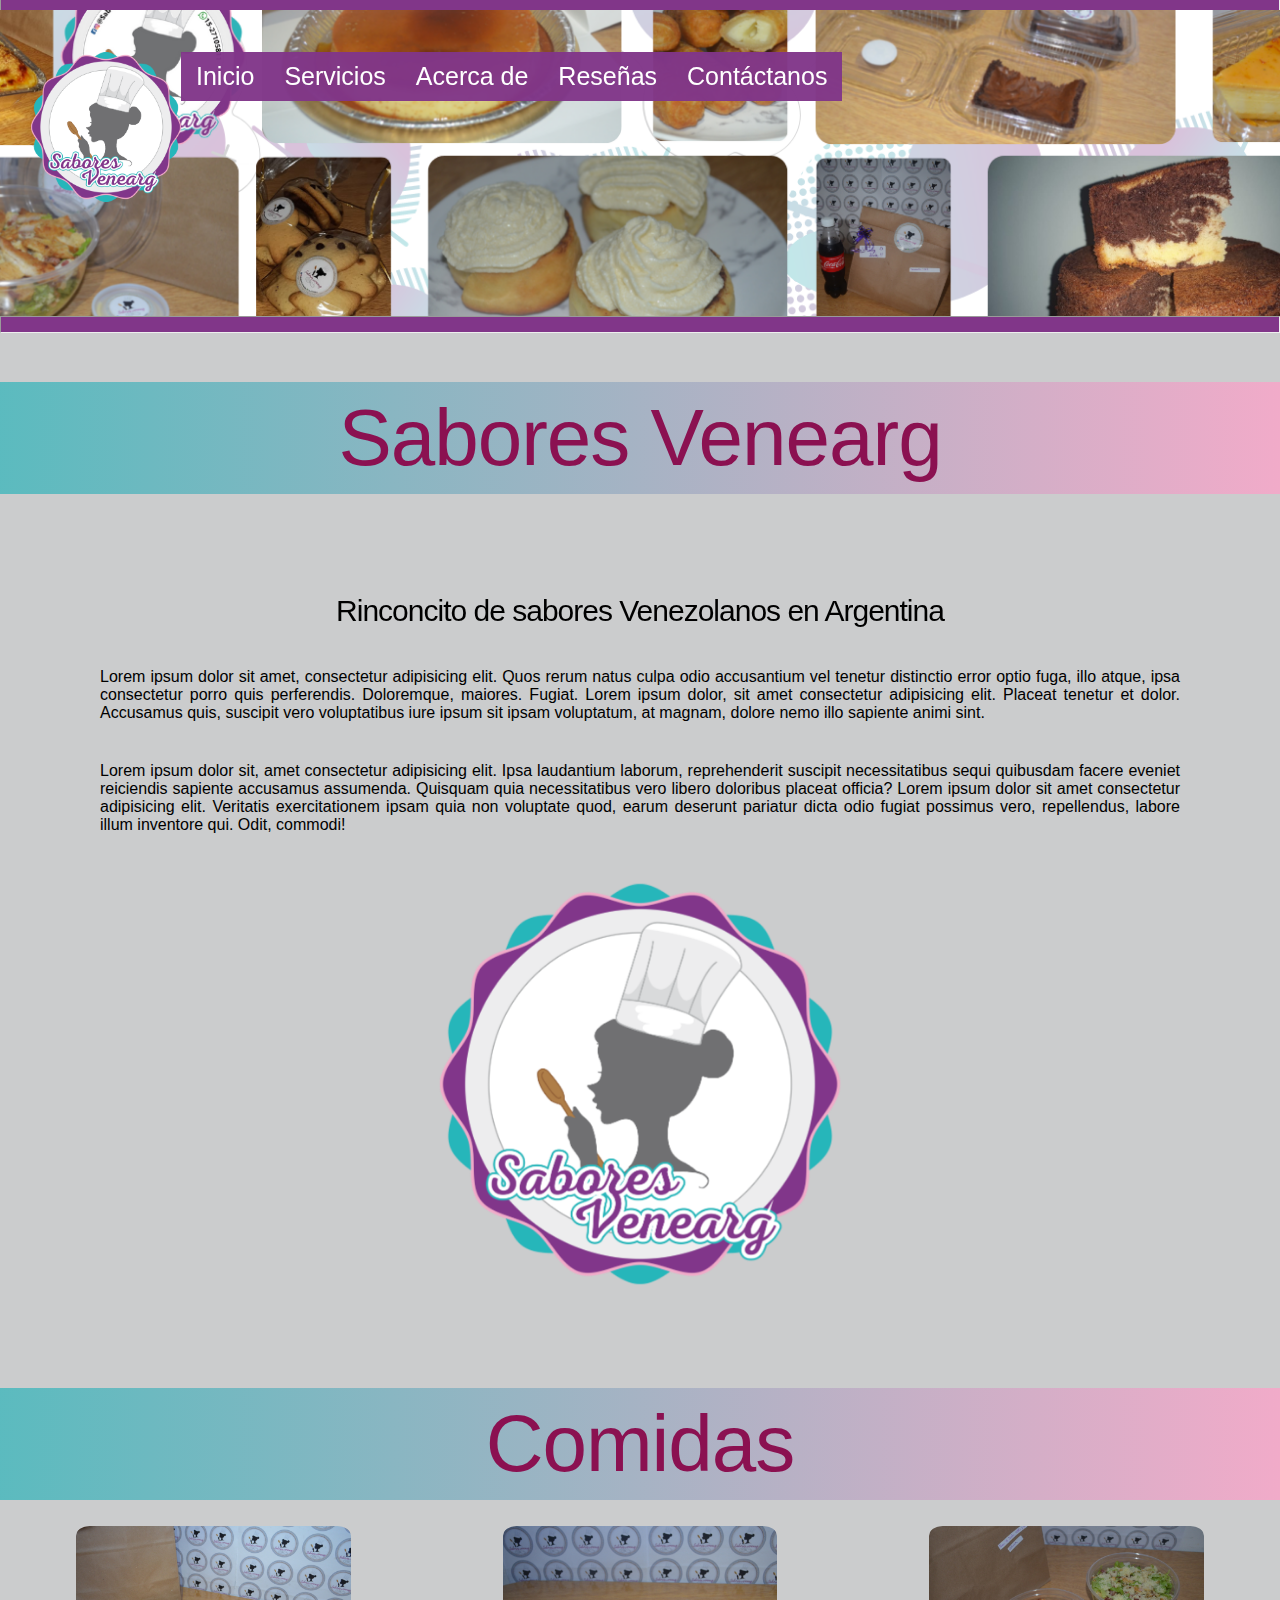
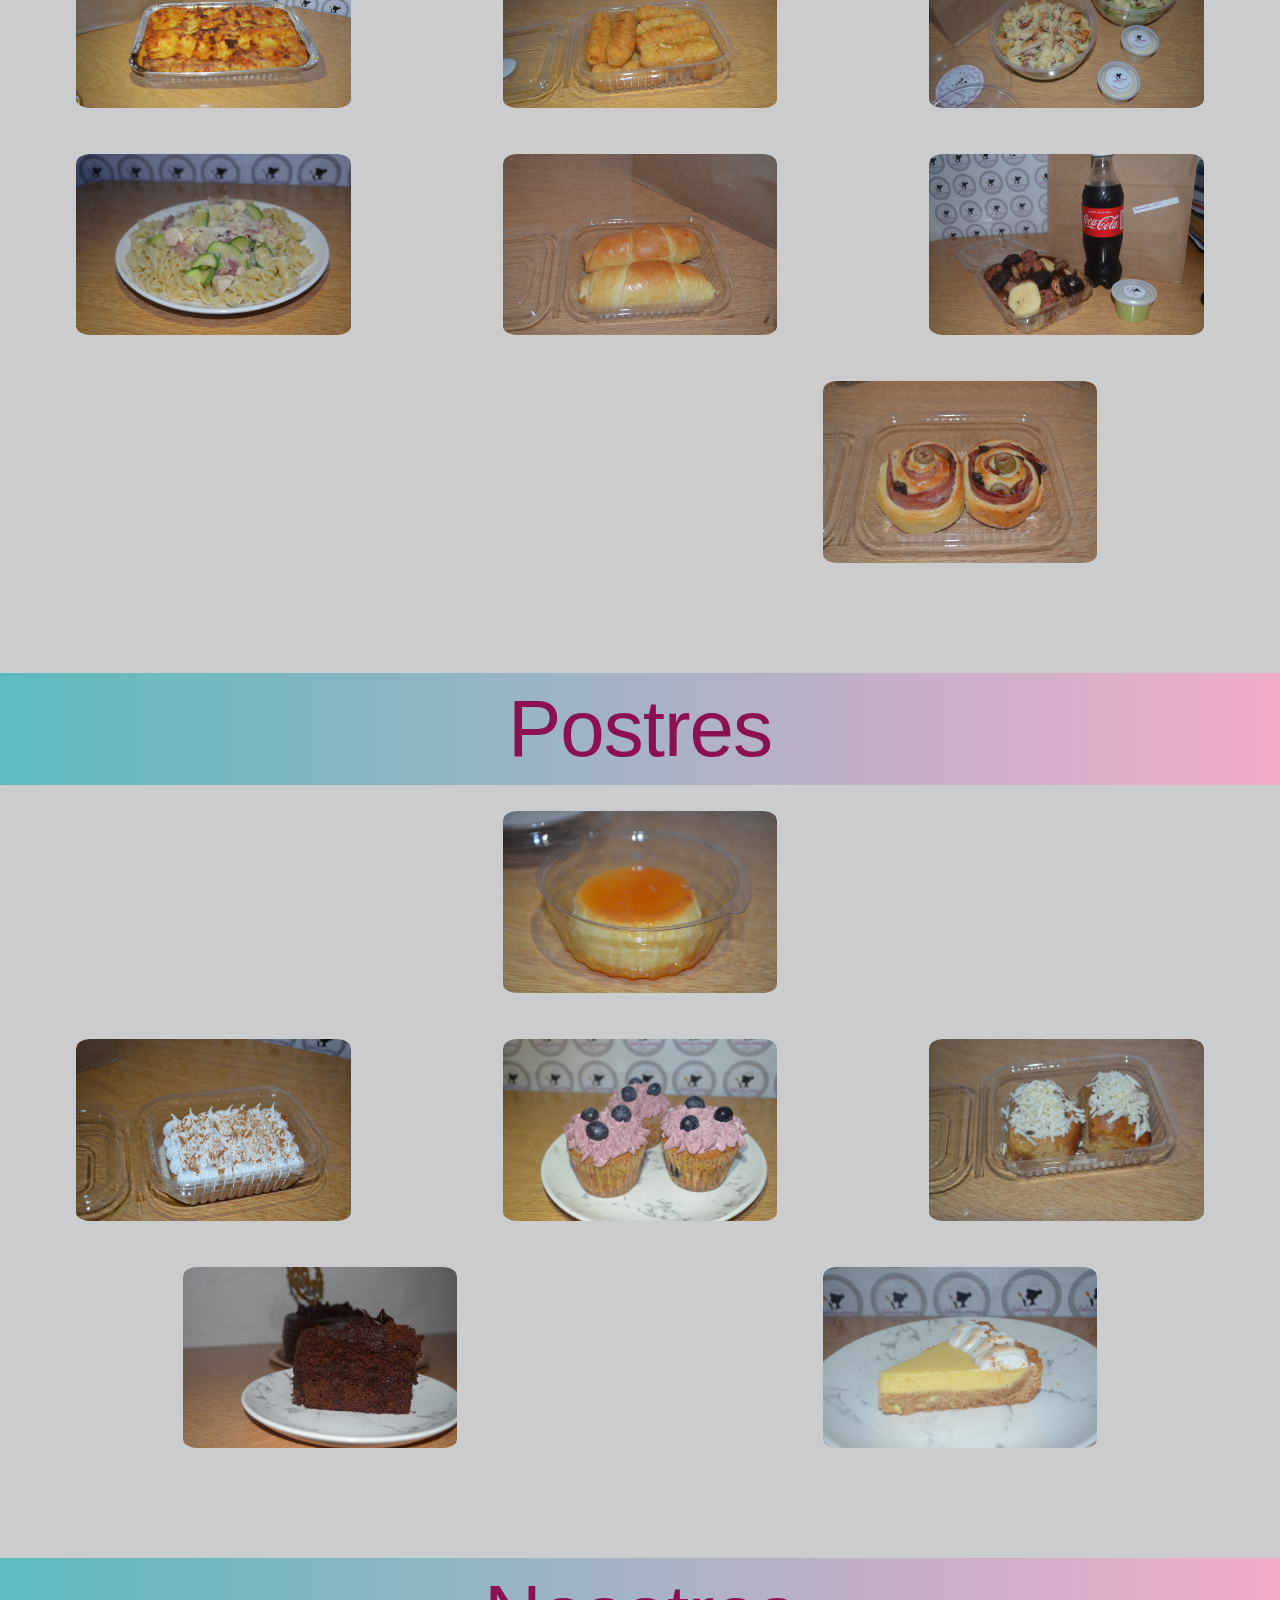
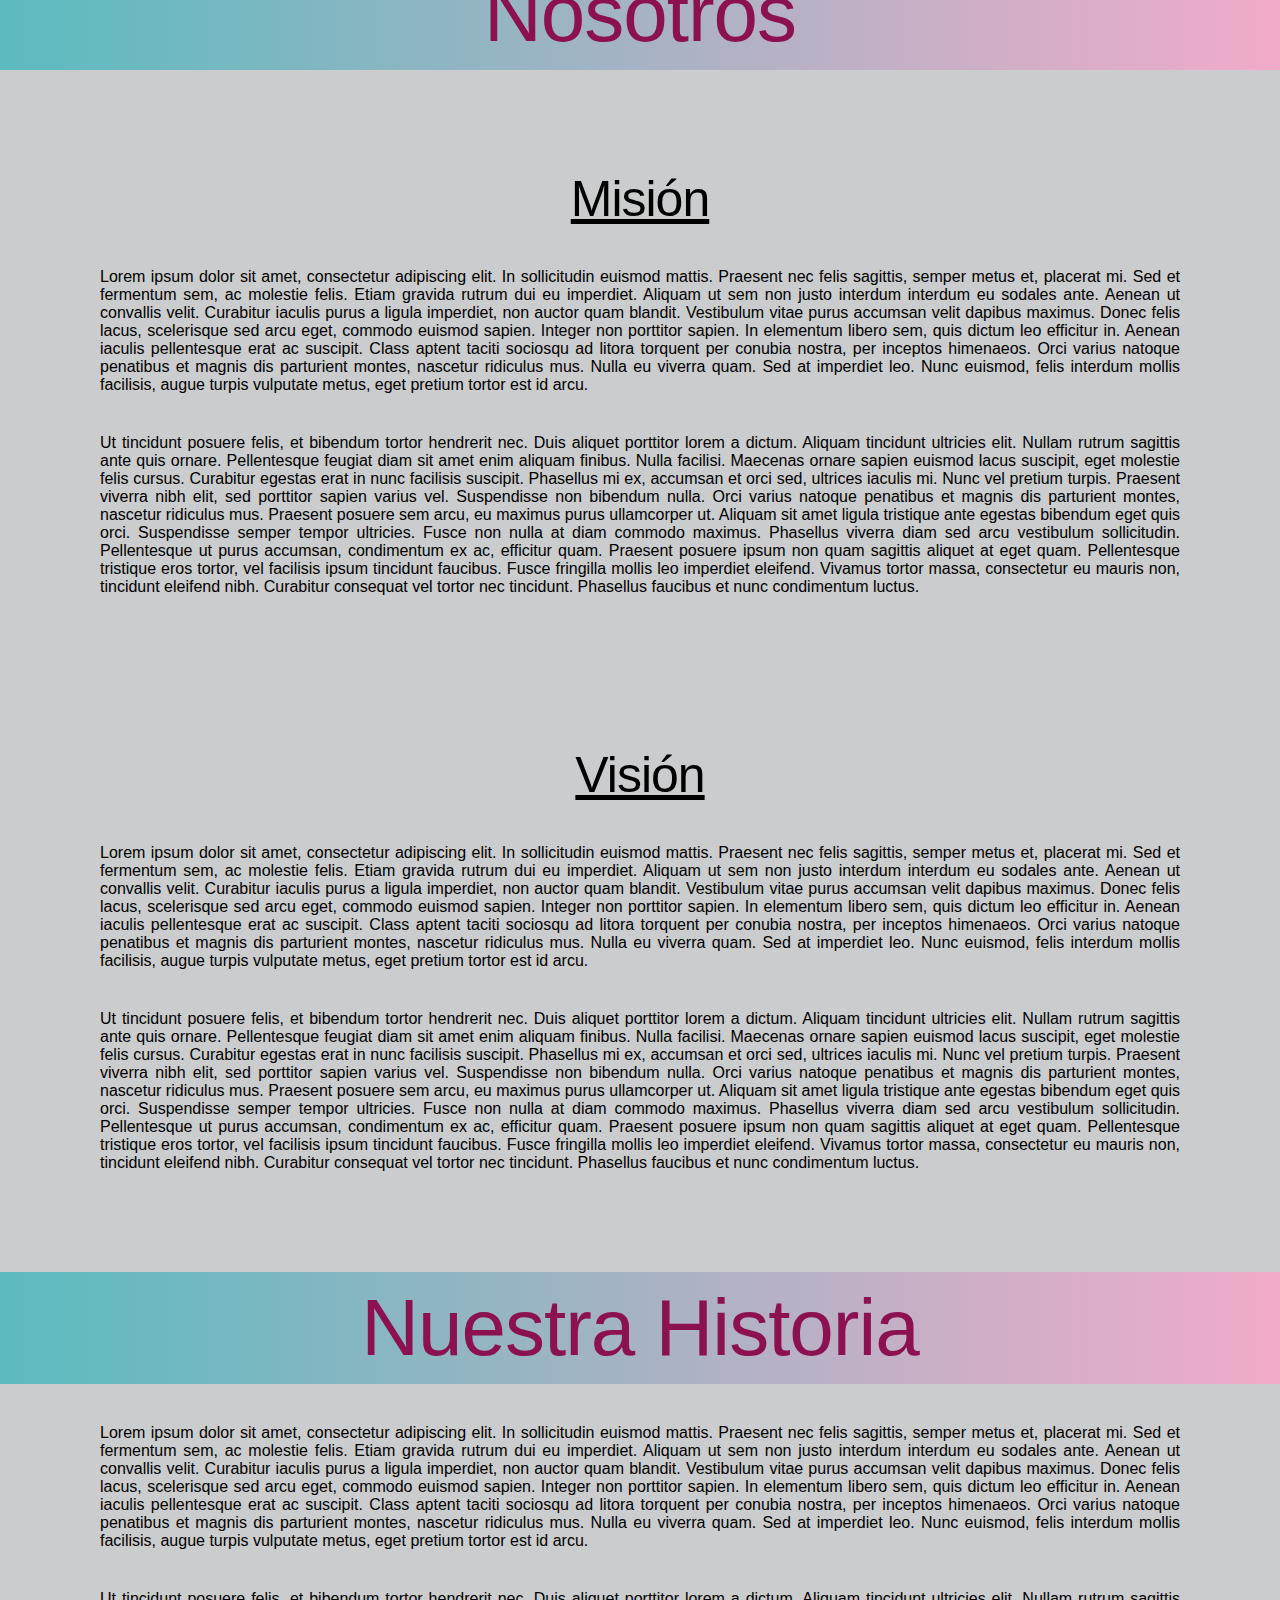
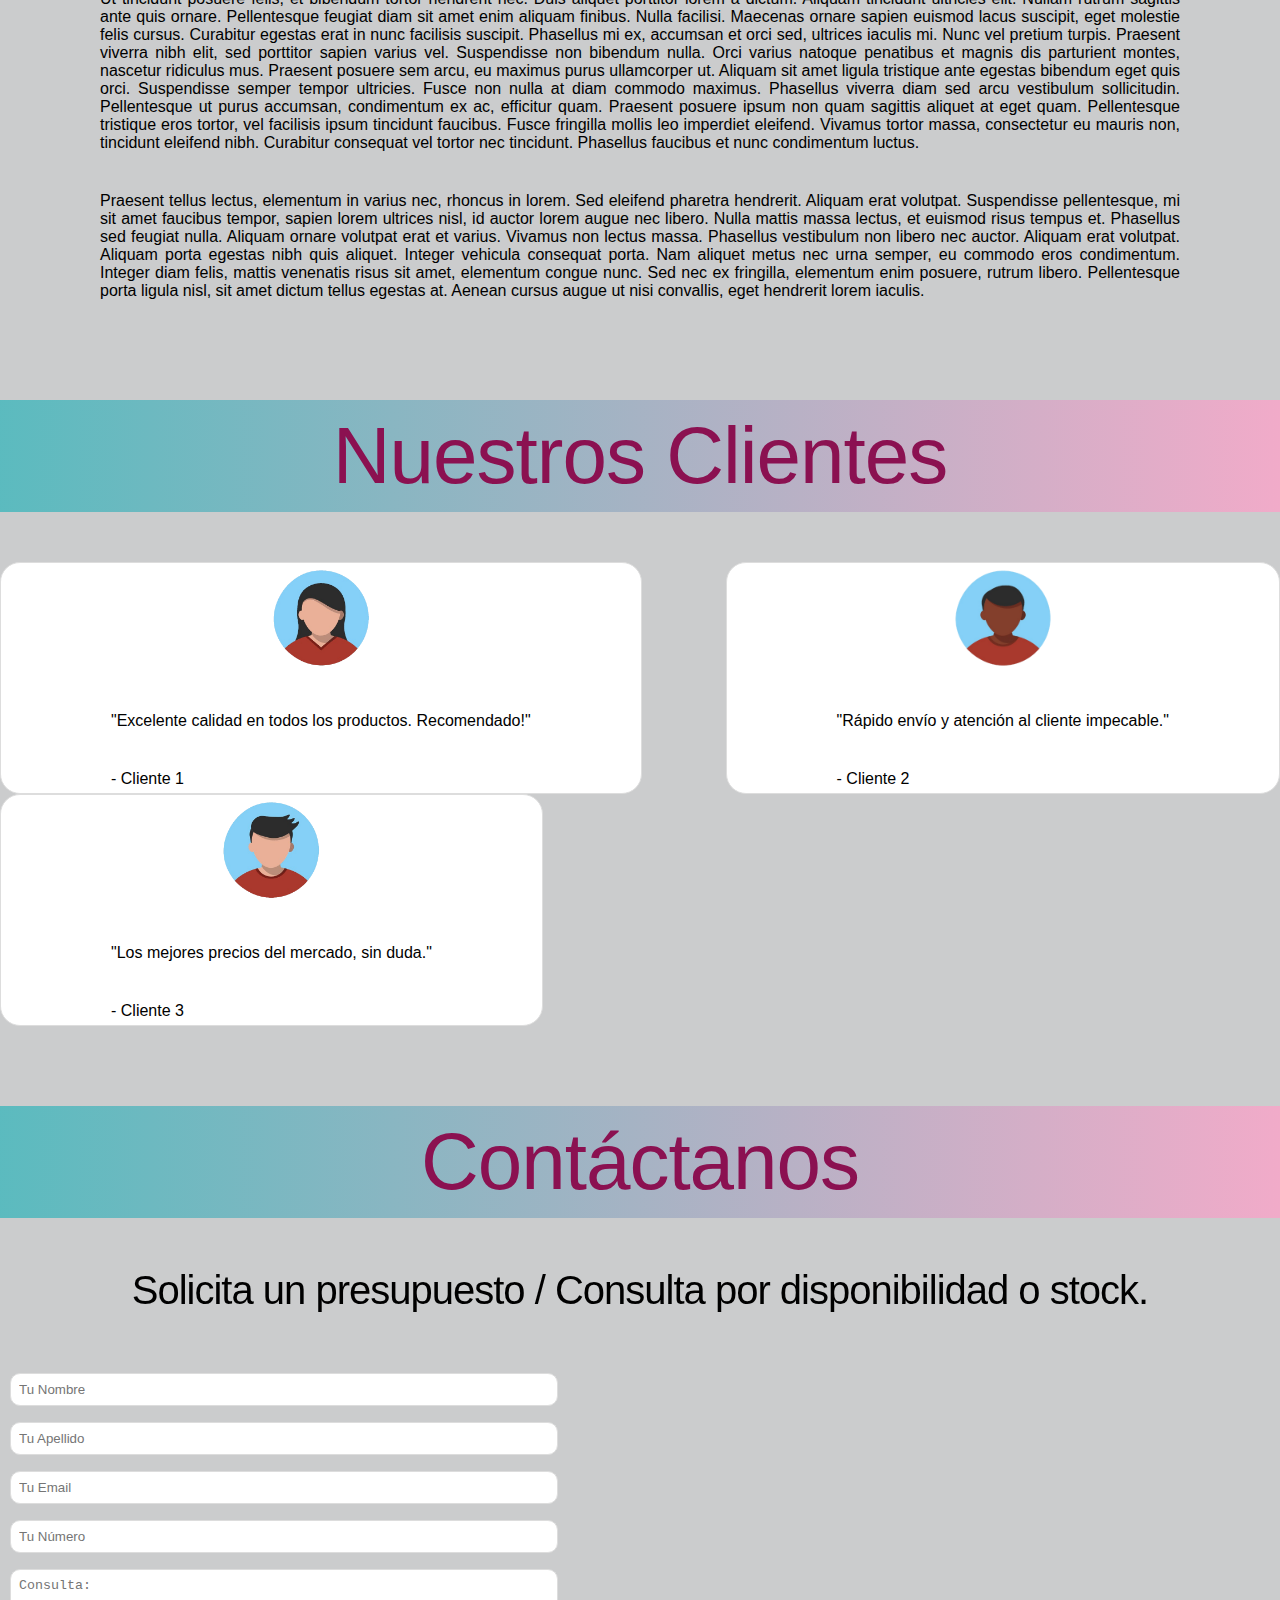
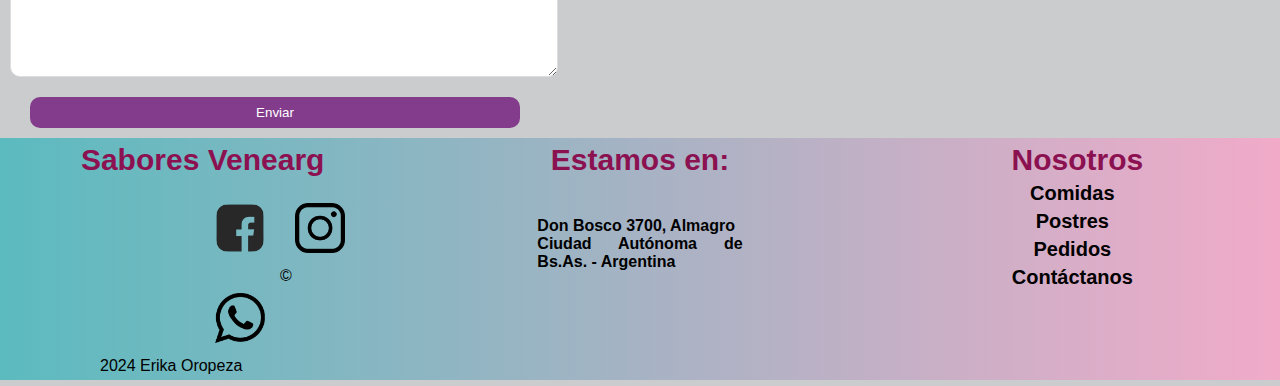
==== commit 5cdaaf9c: "mod. index" ====
--- a/index.html
+++ b/index.html
@@ -461,18 +461,11 @@
                         <p>- Cliente 2</p>
                     </div>
                     <div class="review">
-                        <img src="img/png-transparent-female-avatar-girl-face-woman-user-flat-classy-users-icon__1_-removebg-preview.png"
+                        <img src="img/png-transparent-male-avatar-boy-face-man-user-flat-classy-users-icon-thumbnail-removebg-preview.png"
                             alt="" width="100" height="100">
                         <p>"Los mejores precios del mercado, sin duda."</p>
                         <p>- Cliente 3</p>
                     </div>
-                    <div class="review">
-                        <img src="img/png-transparent-male-avatar-boy-face-man-user-flat-classy-users-icon-thumbnail-removebg-preview.png"
-                            alt="" width="100" height="100">
-                        <p>"Los mejores precios del mercado, sin duda."</p>
-                        <p>- Cliente 4</p>
-                    </div>
-
                 </div>
             </div>
         </section>
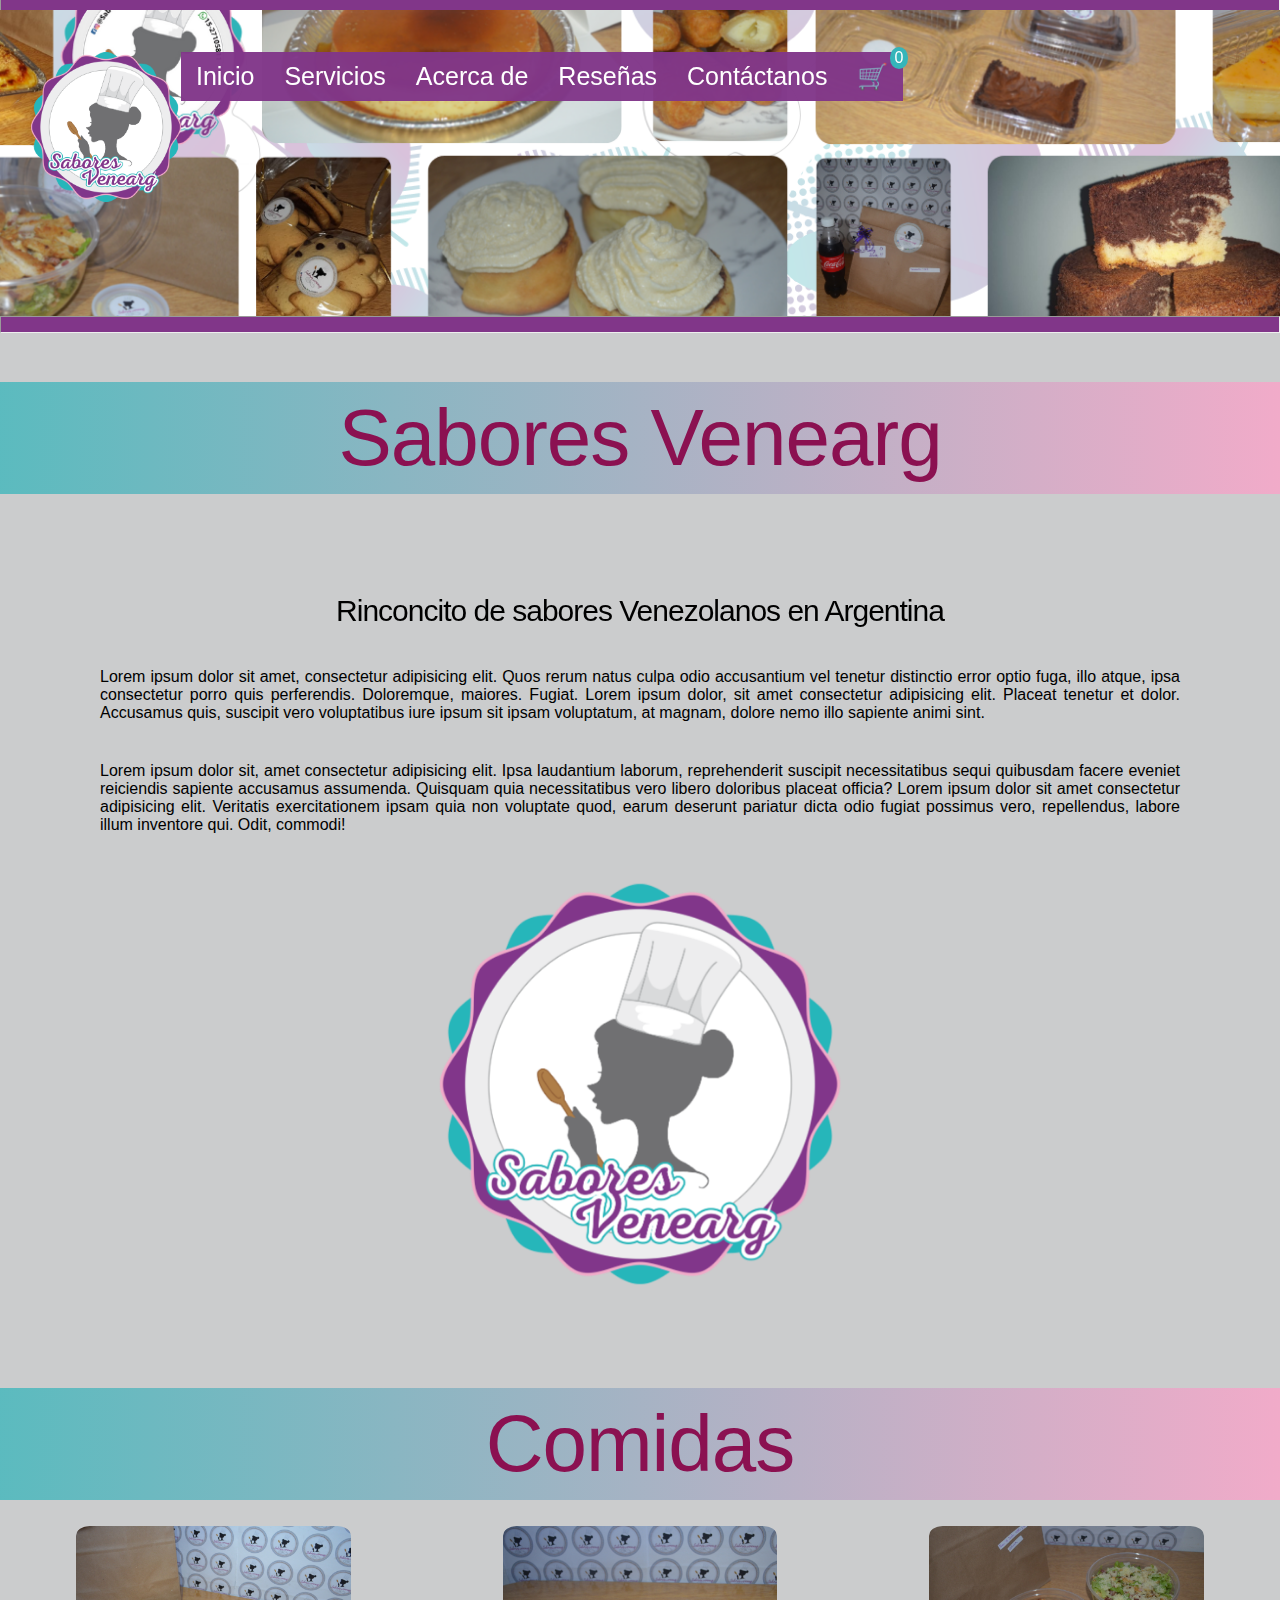
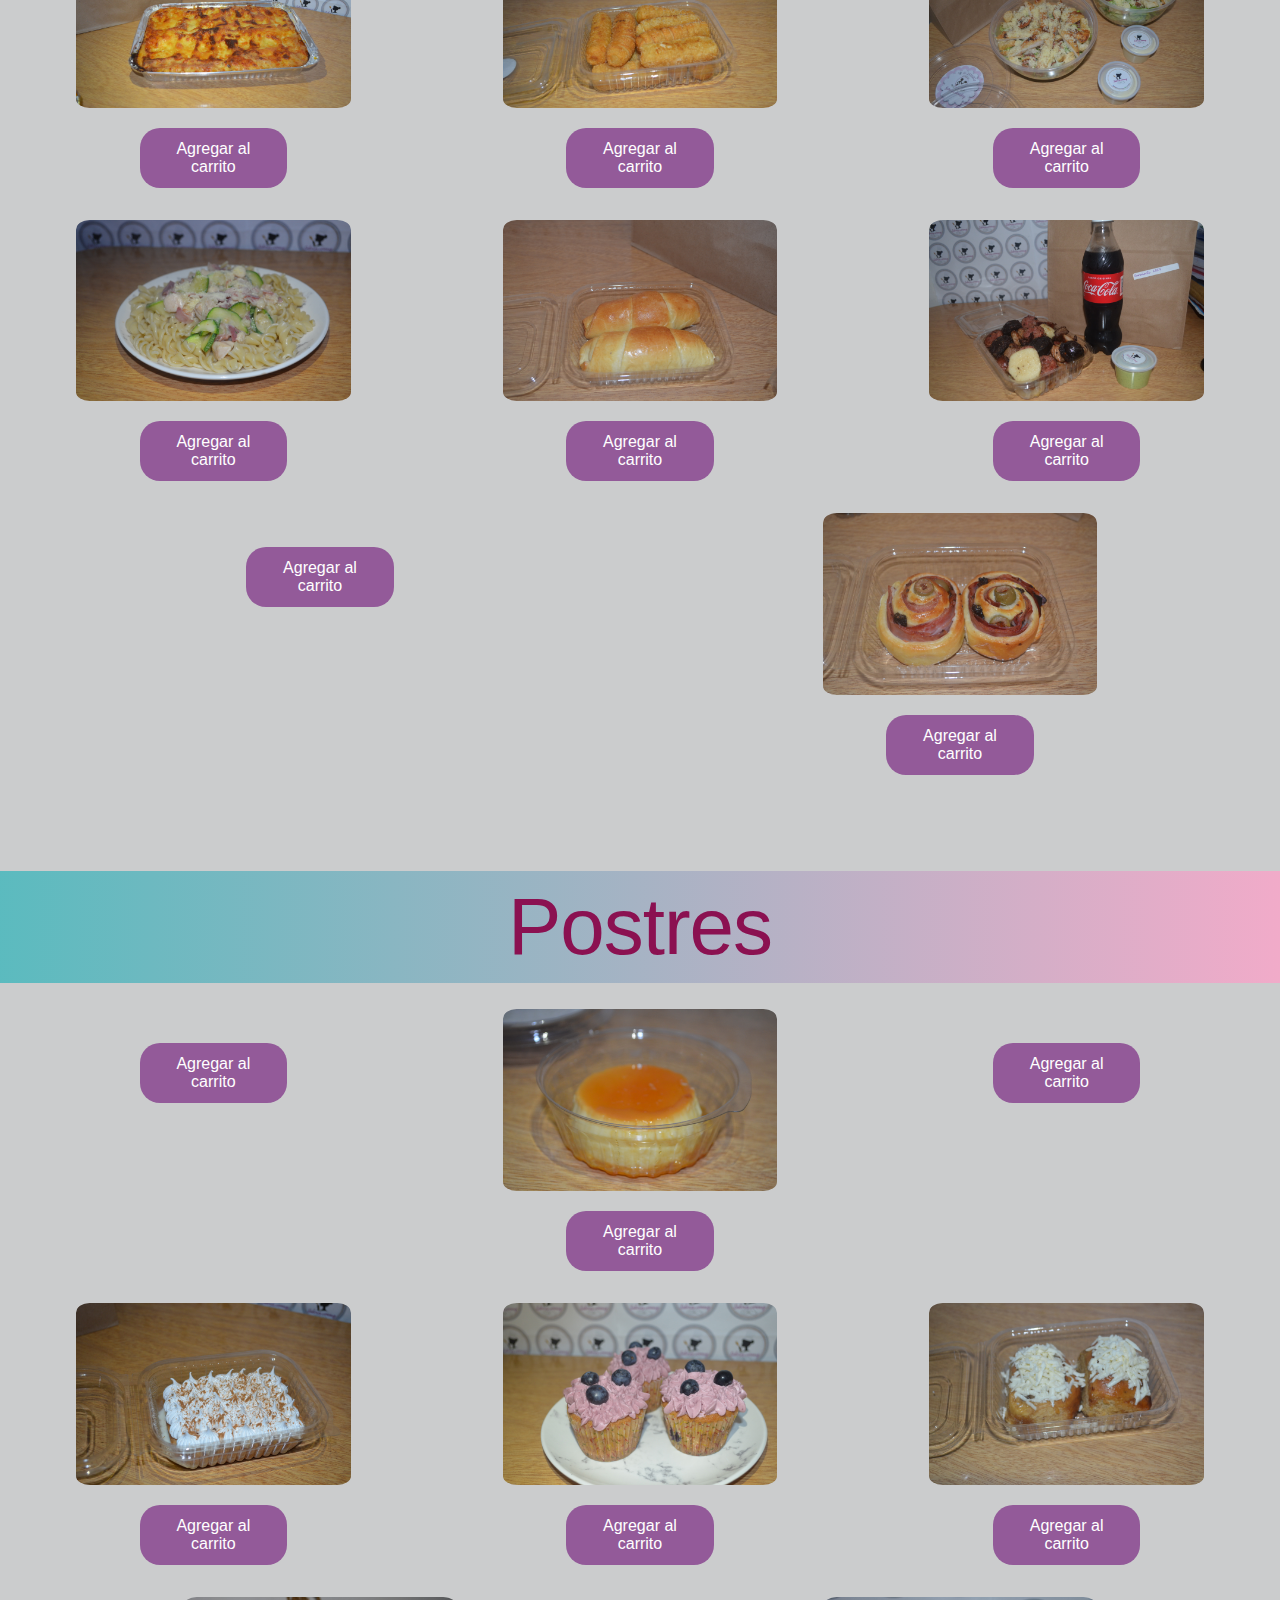
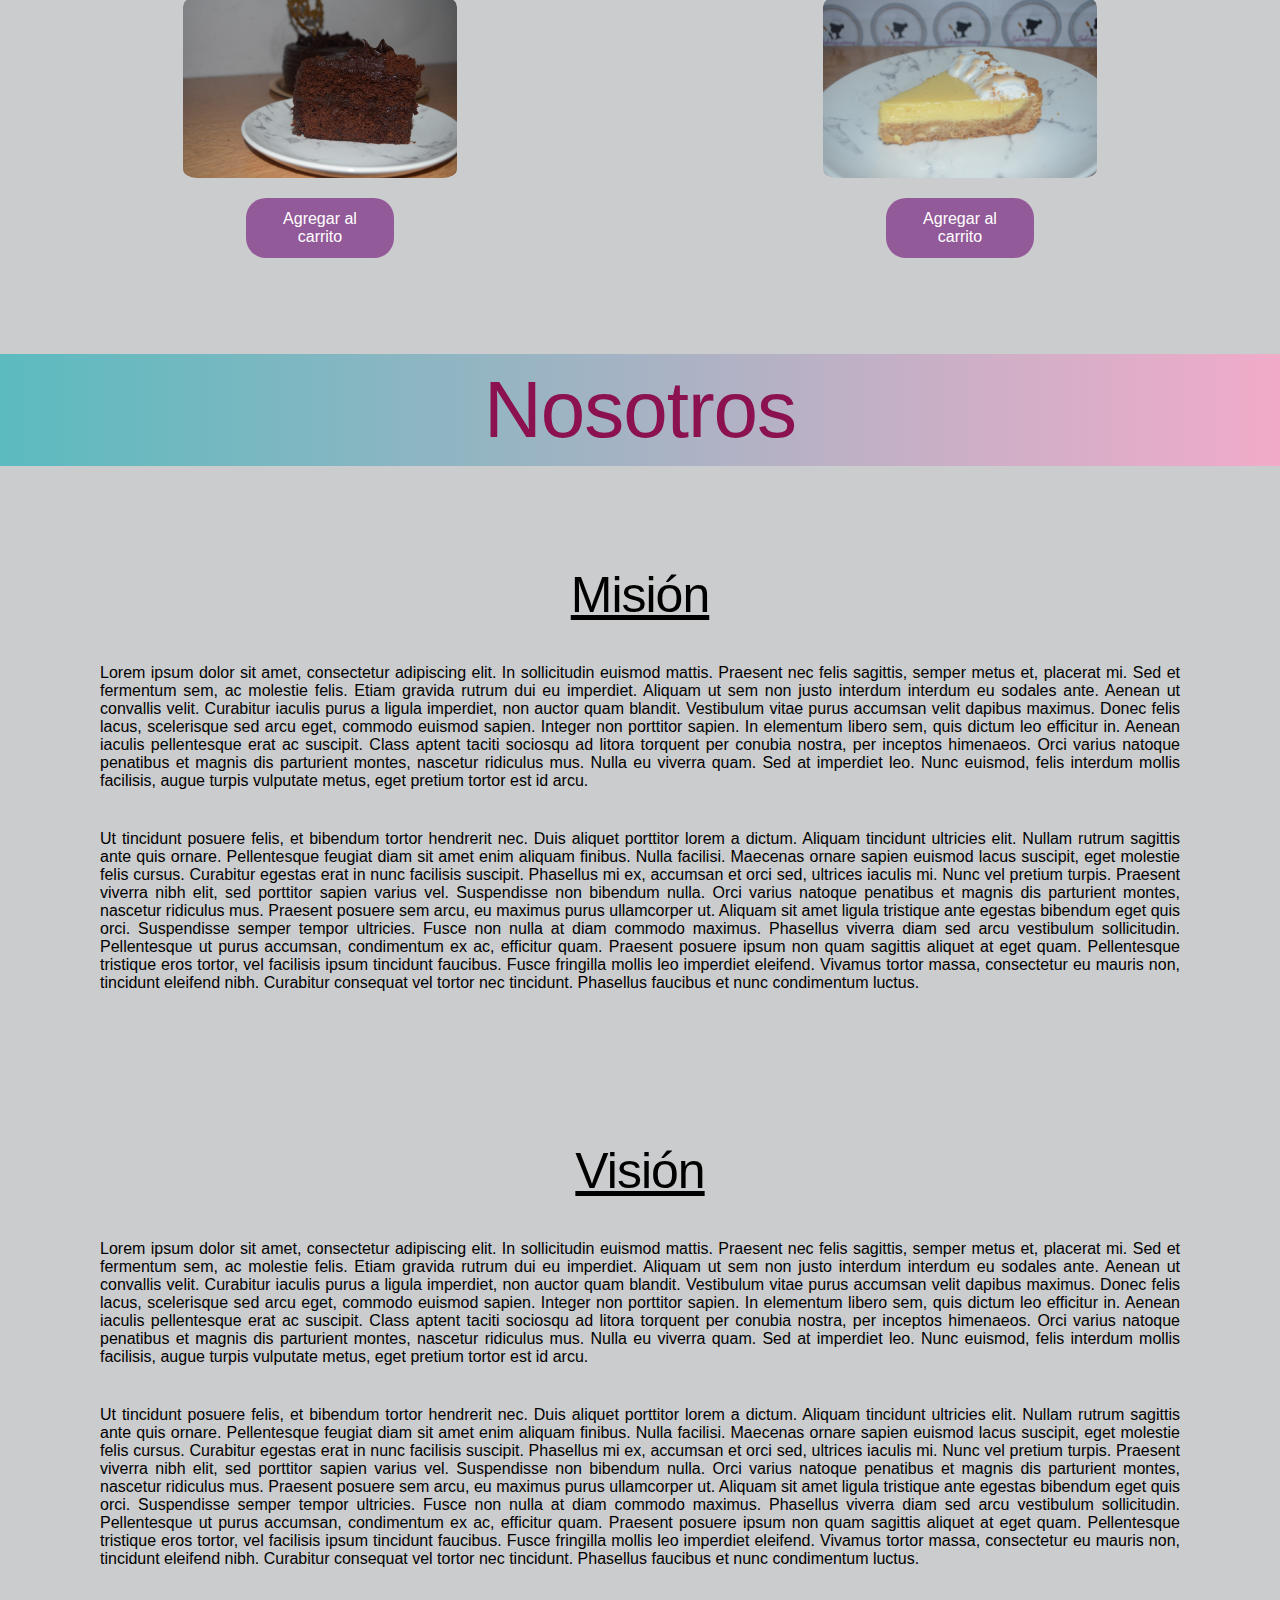
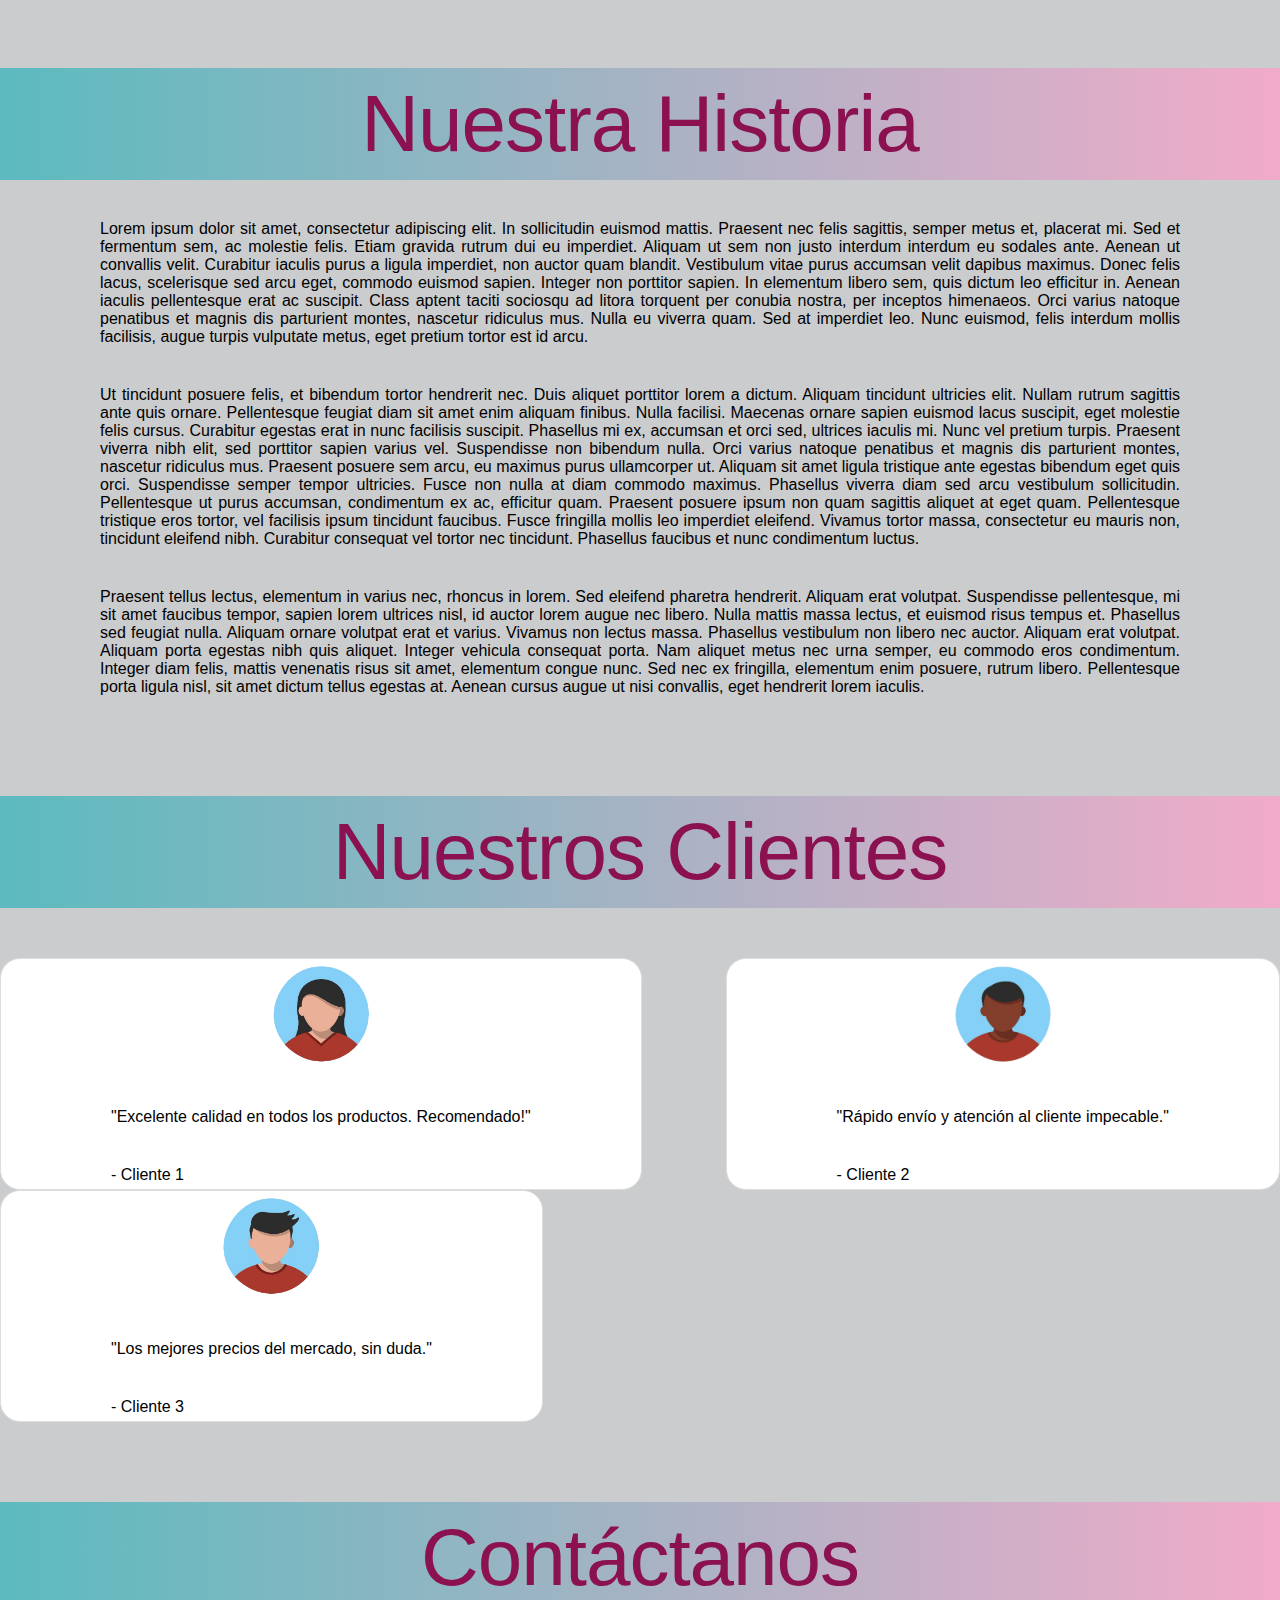
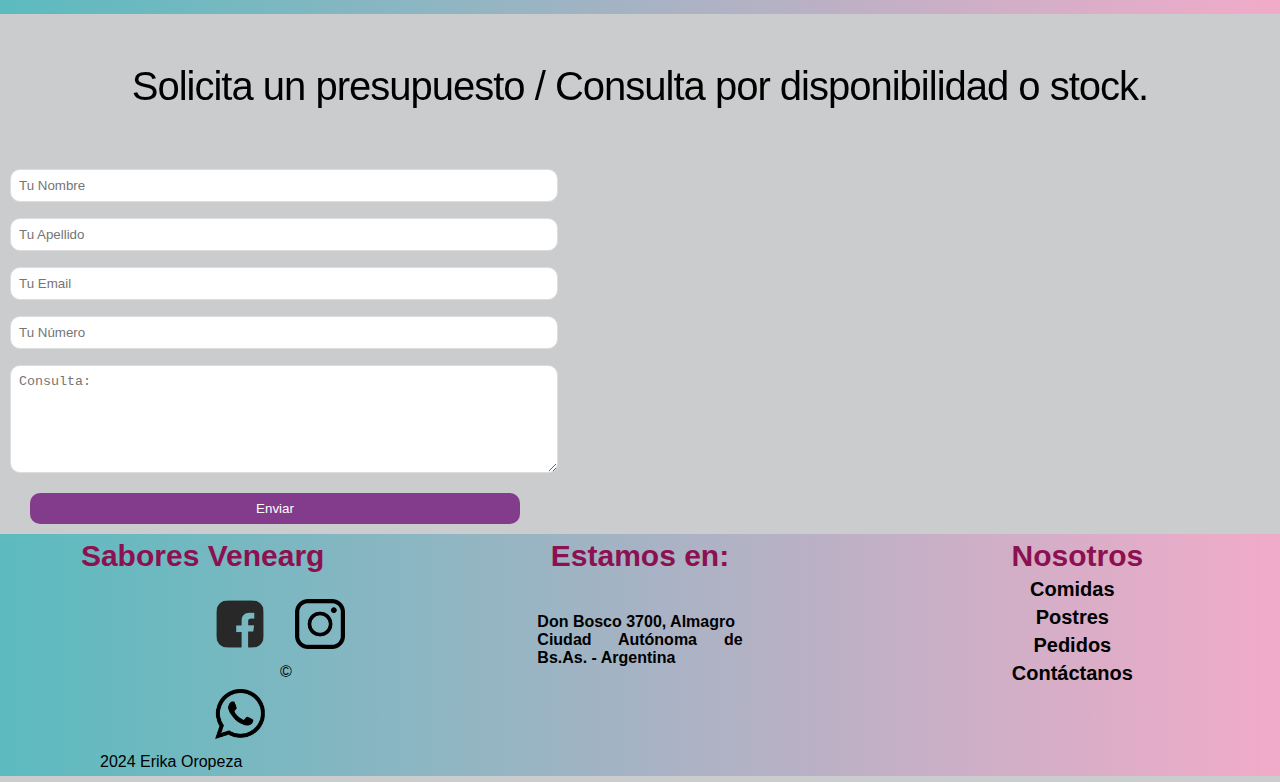
==== commit ad695cc8: "Incorporación del Carrito de Compras" ====
--- a/index.html
+++ b/index.html
@@ -7,6 +7,7 @@
     <title>SaboresVenearg</title>
     <link href="https://fonts.googleapis.com/css2?family=Roboto:wght@400;700&display=swap" rel="stylesheet">
     <link rel="icon" href="img/logo_favicon.png" type="image/x-icon">
+    <link rel="stylesheet" href="https://cdnjs.cloudflare.com/ajax/libs/font-awesome/6.0.0-beta3/css/all.min.css">
     <link rel="stylesheet" href="CSS/style.css">
 </head>
 
@@ -25,8 +26,8 @@
                         <li><a href="#postres">Postres</a></li>
                         <li><a href="#">Pedidos</a>
                             <ul>
-                                <li><a href="#singUp.html">Registrarse</a></li>
-                                <li><a href="#login.html">Iniciar Sesión</a></li>
+                                <li><a href="pages/singUp.html" onclick="cargarLogin()">Registrarse</a></li>
+                                <li><a href="pages/login.html" onclick="cargarRegistroUsuario()">Iniciar Sesión</a></li>
                             </ul>
                         </li>
                     </ul>
@@ -39,8 +40,17 @@
                 </li>
                 <li><a href="#reseñas">Reseñas</a></li>
                 <li><a href="#contacto">Contáctanos</a></li>
+                <li>
+                    <a href="/pages/carritoCompra.html" class="cart-icon" onclick="toggleCart()">🛒<span
+                            id="cart-count">0</span></a>
+                </li>
             </ul>
         </nav>
+
+        <section class="contenidoDinamico" id="contenidoDinamico">
+
+        </section>
+
     </header>
     <hr>
 
@@ -86,9 +96,19 @@
 
                             <div class="comidas-info">
                                 <h4 text="center">Pasticho / Lasagna de Carne</h4>
-                                <small>Precio.- $0000,00</small>
-                            </div>
-                        </a>
+                                <small>Precio.- $3.000,00</small>
+                            </div>
+                        </a>
+                    </div>
+                    <div class="comidas-actions">
+                        <button class="agregarAlCarrito" onclick="addToCart('Pasticho / Lasagna de Carne', 3000)">Agregar al carrito</button>
+                        <!-- Controles para modificar la cantidad -->
+                        <div class="cantidad-controls" style="display: none">
+                            <button class="btn-modificar" onclick="modificarCantidad('Pasticho / Lasagna de Carne', -1)">-</button>
+                            <span class="cantidad">1</span>
+                            <button class="btn-modificar" onclick="modificarCantidad('Pasticho / Lasagna de Carne', 1)">+</button>
+                            <button class="btn-eliminar" onclick="eliminarProducto('Pasticho / Lasagna de Carne')">🗑</button>
+                        </div>
                     </div>
                 </div>
 
@@ -99,9 +119,19 @@
 
                             <div class="comidas-info">
                                 <h4 text="center">Tequeños / Deditos de Queso</h4>
-                                <small>Precio.- $0000,00</small>
-                            </div>
-                        </a>
+                                <small>Precio.- $3.000,00</small>
+                            </div>
+                        </a>
+                    </div>
+                    <div class="comidas-actions">
+                        <button class="agregarAlCarrito" onclick="addToCart('Tequeños / Deditos de Queso', 3000)">Agregar al carrito</button>
+                        <!-- Controles para modificar la cantidad -->
+                        <div class="cantidad-controls" style="display: none">
+                            <button class="btn-modificar" onclick="modificarCantidad('Tequeños / Deditos de Queso', -1)">-</button>
+                            <span class="cantidad">1</span>
+                            <button class="btn-modificar" onclick="modificarCantidad('Tequeños / Deditos de Queso', 1)">+</button>
+                            <button class="btn-eliminar" onclick="eliminarProducto('Tequeños / Deditos de Queso')">🗑</button>
+                        </div>
                     </div>
                 </div>
 
@@ -113,9 +143,19 @@
 
                             <div class="comidas-info">
                                 <h4 text="center">Ensalada Cesar Clásica / con Pollo</h4>
-                                <small>Precio.- $0000,00</small>
-                            </div>
-                        </a>
+                                <small>Precio.- $4.000,00</small>
+                            </div>
+                        </a>
+                    </div>
+                    <div class="comidas-actions">
+                        <button class="agregarAlCarrito" onclick="addToCart('Ensalada Cesar Clásica / con Pollo', 4000)">Agregar al carrito</button>
+                        <!-- Controles para modificar la cantidad -->
+                        <div class="cantidad-controls" style="display: none">
+                            <button class="btn-modificar" onclick="modificarCantidad('Ensalada Cesar Clásica / con Pollo', -1)">-</button>
+                            <span class="cantidad">1</span>
+                            <button class="btn-modificar" onclick="modificarCantidad('Ensalada Cesar Clásica / con Pollo', 1)">+</button>
+                            <button class="btn-eliminar" onclick="eliminarProducto('Ensalada Cesar Clásica / con Pollo')">🗑</button>
+                        </div>
                     </div>
                 </div>
 
@@ -126,9 +166,19 @@
 
                             <div class="comidas-info">
                                 <h4 text="center">Pasta Alfredo con Pollo</h4>
-                                <small>Precio.- $0000,00</small>
-                            </div>
-                        </a>
+                                <small>Precio.- $4.000,00</small>
+                            </div>
+                        </a>
+                    </div>
+                    <div class="comidas-actions">
+                        <button class="agregarAlCarrito" onclick="addToCart('Pasta Alfredo con Pollo', 4000)">Agregar al carrito</button>
+                        <!-- Controles para modificar la cantidad -->
+                        <div class="cantidad-controls" style="display: none">
+                            <button class="btn-modificar" onclick="modificarCantidad('Pasta Alfredo con Pollo', -1)">-</button>
+                            <span class="cantidad">1</span>
+                            <button class="btn-modificar" onclick="modificarCantidad('Pasta Alfredo con Pollo', 1)">+</button>
+                            <button class="btn-eliminar" onclick="eliminarProducto('Pasta Alfredo con Pollo')">🗑</button>
+                        </div>
                     </div>
                 </div>
 
@@ -139,9 +189,19 @@
 
                             <div class="comidas-info">
                                 <h4 text="center">Cachitos de Jamón/ Jamón y Queso</h4>
-                                <small>Precio.- $0000,00</small>
-                            </div>
-                        </a>
+                                <small>Precio.- $1.000,00</small>
+                            </div>
+                        </a>
+                    </div>
+                    <div class="comidas-actions">
+                        <button class="agregarAlCarrito" onclick="addToCart('Cachitos de Jamón/ Jamón y Queso', 1000)">Agregar al carrito</button>
+                        <!-- Controles para modificar la cantidad -->
+                        <div class="cantidad-controls" style="display: none">
+                            <button class="btn-modificar" onclick="modificarCantidad('Cachitos de Jamón/ Jamón y Queso', -1)">-</button>
+                            <span class="cantidad">1</span>
+                            <button class="btn-modificar" onclick="modificarCantidad('Cachitos de Jamón/ Jamón y Queso', 1)">+</button>
+                            <button class="btn-eliminar" onclick="eliminarProducto('Cachitos de Jamón/ Jamón y Queso')">🗑</button>
+                        </div>
                     </div>
                 </div>
 
@@ -152,9 +212,19 @@
 
                             <div class="comidas-info">
                                 <h4 text="center">Junco-Parrilla</h4>
-                                <small>Precio.- $0000,00</small>
-                            </div>
-                        </a>
+                                <small>Precio.- $8.000,00</small>
+                            </div>
+                        </a>
+                    </div>
+                    <div class="comidas-actions">
+                        <button class="agregarAlCarrito" onclick="addToCart('Junco-Parrilla', 8000)">Agregar al carrito</button>
+                        <!-- Controles para modificar la cantidad -->
+                        <div class="cantidad-controls" style="display: none">
+                            <button class="btn-modificar" onclick="modificarCantidad('Junco-Parrilla', -1)">-</button>
+                            <span class="cantidad">1</span>
+                            <button class="btn-modificar" onclick="modificarCantidad('Junco-Parrilla', 1)">+</button>
+                            <button class="btn-eliminar" onclick="eliminarProducto('Junco-Parrilla')">🗑</button>
+                        </div>
                     </div>
                 </div>
 
@@ -165,9 +235,19 @@
 
                             <div class="comidas-info">
                                 <h4 text="center">Pan de Jamón</h4>
-                                <small>Precio.- $0000,00</small>
-                            </div>
-                        </a>
+                                <small>Precio.- $5.000,00</small>
+                            </div>
+                        </a>
+                    </div>
+                    <div class="comidas-actions">
+                        <button class="agregarAlCarrito" onclick="addToCart('Pan de Jamón', 5000)">Agregar al carrito</button>
+                        <!-- Controles para modificar la cantidad -->
+                        <div class="cantidad-controls" style="display: none">
+                            <button class="btn-modificar" onclick="modificarCantidad('Pan de Jamón', -1)">-</button>
+                            <span class="cantidad">1</span>
+                            <button class="btn-modificar" onclick="modificarCantidad('Pan de Jamón', 1)">+</button>
+                            <button class="btn-eliminar" onclick="eliminarProducto('Pan de Jamón')">🗑</button>
+                        </div>
                     </div>
                 </div>
 
@@ -178,9 +258,19 @@
 
                             <div class="comidas-info">
                                 <h4 text="center">Roles de Pan de Jamón</h4>
-                                <small>Precio.- $0000,00</small>
-                            </div>
-                        </a>
+                                <small>Precio.- $1.000,00</small>
+                            </div>
+                        </a>
+                    </div>
+                    <div class="comidas-actions">
+                        <button class="agregarAlCarrito" onclick="addToCart('Roles de Pan de Jamón', 1000)">Agregar al carrito</button>
+                        <!-- Controles para modificar la cantidad -->
+                        <div class="cantidad-controls" style="display: none">
+                            <button class="btn-modificar" onclick="modificarCantidad('Roles de Pan de Jamón', -1)">-</button>
+                            <span class="cantidad">1</span>
+                            <button class="btn-modificar" onclick="modificarCantidad('Roles de Pan de Jamón', 1)">+</button>
+                            <button class="btn-eliminar" onclick="eliminarProducto('Roles de Pan de Jamón')">🗑</button>
+                        </div>
                     </div>
                 </div>
             </div>
@@ -202,9 +292,19 @@
 
                             <div class="postres-info">
                                 <h4 text="center">Brownies</h4>
-                                <small>Precio.- $0000,00</small>
-                            </div>
-                        </a>
+                                <small>Precio.- $1.500,00</small>
+                            </div>
+                        </a>
+                    </div>
+                    <div class="comidas-actions">
+                        <button class="agregarAlCarrito" onclick="addToCart('Brownies', 1500)">Agregar al carrito</button>
+                        <!-- Controles para modificar la cantidad -->
+                        <div class="cantidad-controls" style="display: none">
+                            <button class="btn-modificar" onclick="modificarCantidad('Brownies', -1)">-</button>
+                            <span class="cantidad">1</span>
+                            <button class="btn-modificar" onclick="modificarCantidad('Brownies', 1)">+</button>
+                            <button class="btn-eliminar" onclick="eliminarProducto('Brownies')">🗑</button>
+                        </div>
                     </div>
                 </div>
 
@@ -215,9 +315,19 @@
 
                             <div class="postres-info">
                                 <h4 text="center">Quesillo / Flan</h4>
-                                <small>Precio.- $0000,00</small>
-                            </div>
-                        </a>
+                                <small>Precio.- $1.500,00</small>
+                            </div>
+                        </a>
+                    </div>
+                    <div class="comidas-actions">
+                        <button class="agregarAlCarrito" onclick="addToCart('Quesillo / Flan', 1500)">Agregar al carrito</button>
+                        <!-- Controles para modificar la cantidad -->
+                        <div class="cantidad-controls" style="display: none">
+                            <button class="btn-modificar" onclick="modificarCantidad('Quesillo / Flan', -1)">-</button>
+                            <span class="cantidad">1</span>
+                            <button class="btn-modificar" onclick="modificarCantidad('Quesillo / Flan', 1)">+</button>
+                            <button class="btn-eliminar" onclick="eliminarProducto('Quesillo / Flan')">🗑</button>
+                        </div>
                     </div>
                 </div>
 
@@ -229,9 +339,19 @@
 
                             <div class="postres-info">
                                 <h4 text="center">Roles de Canela / con Chocolate</h4>
-                                <small>Precio.- $0000,00</small>
-                            </div>
-                        </a>
+                                <small>Precio.- $1.000,00</small>
+                            </div>
+                        </a>
+                    </div>
+                    <div class="comidas-actions">
+                        <button class="agregarAlCarrito" onclick="addToCart('Roles de Canela / con Chocolate', 1000)">Agregar al carrito</button>
+                        <!-- Controles para modificar la cantidad -->
+                        <div class="cantidad-controls" style="display: none">
+                            <button class="btn-modificar" onclick="modificarCantidad('Roles de Canela / con Chocolate', -1)">-</button>
+                            <span class="cantidad">1</span>
+                            <button class="btn-modificar" onclick="modificarCantidad('Roles de Canela / con Chocolate', 1)">+</button>
+                            <button class="btn-eliminar" onclick="eliminarProducto('Roles de Canela / con Chocolate')">🗑</button>
+                        </div>
                     </div>
                 </div>
 
@@ -242,9 +362,19 @@
 
                             <div class="postres-info">
                                 <h4 text="center">Torta Tres Leches</h4>
-                                <small>Precio.- $0000,00</small>
-                            </div>
-                        </a>
+                                <small>Precio.- $2.500,00</small>
+                            </div>
+                        </a>
+                    </div>
+                    <div class="comidas-actions">
+                        <button class="agregarAlCarrito" onclick="addToCart('Torta Tres Leches', 2500)">Agregar al carrito</button>
+                        <!-- Controles para modificar la cantidad -->
+                        <div class="cantidad-controls" style="display: none">
+                            <button class="btn-modificar" onclick="modificarCantidad('Torta Tres Leches', -1)">-</button>
+                            <span class="cantidad">1</span>
+                            <button class="btn-modificar" onclick="modificarCantidad('Torta Tres Leches', 1)">+</button>
+                            <button class="btn-eliminar" onclick="eliminarProducto('Torta Tres Leches')">🗑</button>
+                        </div>
                     </div>
                 </div>
 
@@ -255,9 +385,19 @@
 
                             <div class="postres-info">
                                 <h4 text="center">Ponquesitos / Cupcakes</h4>
-                                <small>Precio.- $0000,00</small>
-                            </div>
-                        </a>
+                                <small>Precio.- $1.000,00</small>
+                            </div>
+                        </a>
+                    </div>
+                    <div class="comidas-actions">
+                        <button class="agregarAlCarrito" onclick="addToCart('Ponquesitos / Cupcakes', 1000)">Agregar al carrito</button>
+                        <!-- Controles para modificar la cantidad -->
+                        <div class="cantidad-controls" style="display: none">
+                            <button class="btn-modificar" onclick="modificarCantidad('Ponquesitos / Cupcakes', -1)">-</button>
+                            <span class="cantidad">1</span>
+                            <button class="btn-modificar" onclick="modificarCantidad('Ponquesitos / Cupcakes', 1)">+</button>
+                            <button class="btn-eliminar" onclick="eliminarProducto('Ponquesitos / Cupcakes')">🗑</button>
+                        </div>
                     </div>
                 </div>
 
@@ -268,9 +408,19 @@
 
                             <div class="postres-info">
                                 <h4 text="center">Golfeados con Queso Rallado</h4>
-                                <small>Precio.- $0000,00</small>
-                            </div>
-                        </a>
+                                <small>Precio.- $1.000,00</small>
+                            </div>
+                        </a>
+                    </div>
+                    <div class="comidas-actions">
+                        <button class="agregarAlCarrito" onclick="addToCart('Golfeados con Queso Rallado', 1000)">Agregar al carrito</button>
+                        <!-- Controles para modificar la cantidad -->
+                        <div class="cantidad-controls" style="display: none">
+                            <button class="btn-modificar" onclick="modificarCantidad('Golfeados con Queso Rallado', -1)">-</button>
+                            <span class="cantidad">1</span>
+                            <button class="btn-modificar" onclick="modificarCantidad('Golfeados con Queso Rallado', 1)">+</button>
+                            <button class="btn-eliminar" onclick="eliminarProducto('Golfeados con Queso Rallado')">🗑</button>
+                        </div>
                     </div>
                 </div>
 
@@ -281,9 +431,19 @@
 
                             <div class="postres-info">
                                 <h4 text="center">Torta Chocolatosa Matilda(Entera / Porción)</h4>
-                                <small>Precio.- $0000,00</small>
-                            </div>
-                        </a>
+                                <small>Precio.- $2.500,00</small>
+                            </div>
+                        </a>
+                    </div>
+                    <div class="comidas-actions">
+                        <button class="agregarAlCarrito" onclick="addToCart('Torta Chocolatosa Matilda(Entera / Porción)', 2500)">Agregar al carrito</button>
+                        <!-- Controles para modificar la cantidad -->
+                        <div class="cantidad-controls" style="display: none">
+                            <button class="btn-modificar" onclick="modificarCantidad('Torta Chocolatosa Matilda(Entera / Porción)', -1)">-</button>
+                            <span class="cantidad">1</span>
+                            <button class="btn-modificar" onclick="modificarCantidad('Torta Chocolatosa Matilda(Entera / Porción)', 1)">+</button>
+                            <button class="btn-eliminar" onclick="eliminarProducto('Torta Chocolatosa Matilda(Entera / Porción)')">🗑</button>
+                        </div>
                     </div>
                 </div>
 
@@ -294,9 +454,19 @@
 
                             <div class="postres-info">
                                 <h4 text="center">Pie de Limón / Maracuyá</h4>
-                                <small>Precio.- $0000,00</small>
-                            </div>
-                        </a>
+                                <small>Precio.- $2.500,00</small>
+                            </div>
+                        </a>
+                    </div>
+                    <div class="comidas-actions">
+                        <button class="agregarAlCarrito" onclick="addToCart('Pie de Limón / Maracuyá', 2500)">Agregar al carrito</button>
+                        <!-- Controles para modificar la cantidad -->
+                        <div class="cantidad-controls" style="display: none">
+                            <button class="btn-modificar" onclick="modificarCantidad('Pie de Limón / Maracuyá', -1)">-</button>
+                            <span class="cantidad">1</span>
+                            <button class="btn-modificar" onclick="modificarCantidad('Pie de Limón / Maracuyá', 1)">+</button>
+                            <button class="btn-eliminar" onclick="eliminarProducto('Pie de Limón / Maracuyá')">🗑</button>
+                        </div>
                     </div>
                 </div>
             </div>
@@ -560,19 +730,20 @@
                 </div>
             </div>
 
-        <!--ENLACES-->
-        <div class="footer-section">
-            <h4><strong>Nosotros</strong></h4>
-            <ul class="footer-links">
-                <li><a href="#comidas"><strong>Comidas</strong></a></li>
-                <li><a href="#postres"><strong>Postres</strong></a></li>
-                <li><a href="#registro"><strong>Pedidos</strong></a></li>
-                <li><a href="#contact"><strong>Contáctanos</strong></a></li>
-            </ul>
-        </div>
+            <!--ENLACES-->
+            <div class="footer-section">
+                <h4><strong>Nosotros</strong></h4>
+                <ul class="footer-links">
+                    <li><a href="#comidas"><strong>Comidas</strong></a></li>
+                    <li><a href="#postres"><strong>Postres</strong></a></li>
+                    <li><a href="#registro"><strong>Pedidos</strong></a></li>
+                    <li><a href="#contact"><strong>Contáctanos</strong></a></li>
+                </ul>
+            </div>
         </div>
     </footer>
 
+    <script src="JS/index.js"></script>
 </body>
 
 </html>--- a/CSS/style.css
+++ b/CSS/style.css
@@ -90,6 +90,100 @@
     right: -140px;
     top: 0px;
 }
+
+.cart-icon {
+    font-size: 30px;
+    position: relative;
+    color: black;
+    text-decoration: none;
+}
+
+.cart-icon span {
+    position: absolute;
+    top: -5px;
+    right: -5px;
+    background-color: #35b5ba;
+    color: white;
+    font-size: 16px;
+    padding: 2px 5px;
+    border-radius: 50%;
+}
+
+.agregarAlCarrito {
+    max-width: 50%;
+    background-color: #813689c2;
+    color: white;
+    font-size: 16px;
+    padding: 12px 20px;
+    border: none;
+    border-radius: 20px;
+    cursor: pointer;
+    transition: background-color 0.3s ease;
+    display: inline-block;
+    text-align: center;
+    text-decoration: none;
+    width: 100%;
+}
+
+.agregarAlCarrito:hover {
+    background-color: #35b5ba;  
+    color: white;
+}
+
+.comidas-actions {
+    display: flex;
+    justify-content: center; /* Centra horizontalmente */
+    align-items: center; /* Centra verticalmente */
+    gap: 0.5rem; /* Espaciado entre botones */
+    margin-top: 1rem; /* Espaciado superior opcional */
+}
+
+.cantidad-controls {
+    display: flex;
+    align-items: center;
+    gap: 0.5rem;
+}
+
+.btn-modificar {
+    background-color: #e0e0e0;
+    border: none;
+    padding: 0.5rem 1rem;
+    font-size: 1.2rem;
+    cursor: pointer;
+    border-radius: 4px;
+    transition: background-color 0.2s ease;
+}
+
+.btn-modificar:hover {
+    background-color: #d4d4d4;
+}
+
+.btn-eliminar {
+    background-color: #813689c2;
+    border: none;
+    padding: 0.5rem 1rem;
+    font-size: 1.2rem;
+    cursor: pointer;
+    border-radius: 4px;
+    color: white;
+    transition: background-color 0.2s ease;
+}
+
+.btn-eliminar:hover {
+    background-color: #35b5ba;
+}
+
+.cantidad {
+    font-size: 1.2rem;
+    font-weight: bold;
+}
+
+
+
+
+
+
+
 
 h1{
     font-weight: 200;
@@ -524,12 +618,6 @@
 
 
 
-
-
-
-
-
-
 /* Estilos Responsivos */
 
 @media (max-width: 1024px) {
@@ -552,6 +640,7 @@
         padding: 1.5rem;
         font-size: 1.2rem;
     }
+
 }
 
 @media (max-width: 768px) {
@@ -578,6 +667,7 @@
         padding: 1rem;
         font-size: 1.1rem;
     }
+
 }
 
 @media (max-width: 480px) {
@@ -602,5 +692,6 @@
     .nav-list li {
         margin: 0.5rem 0;
     }
-}
-
+
+}
+
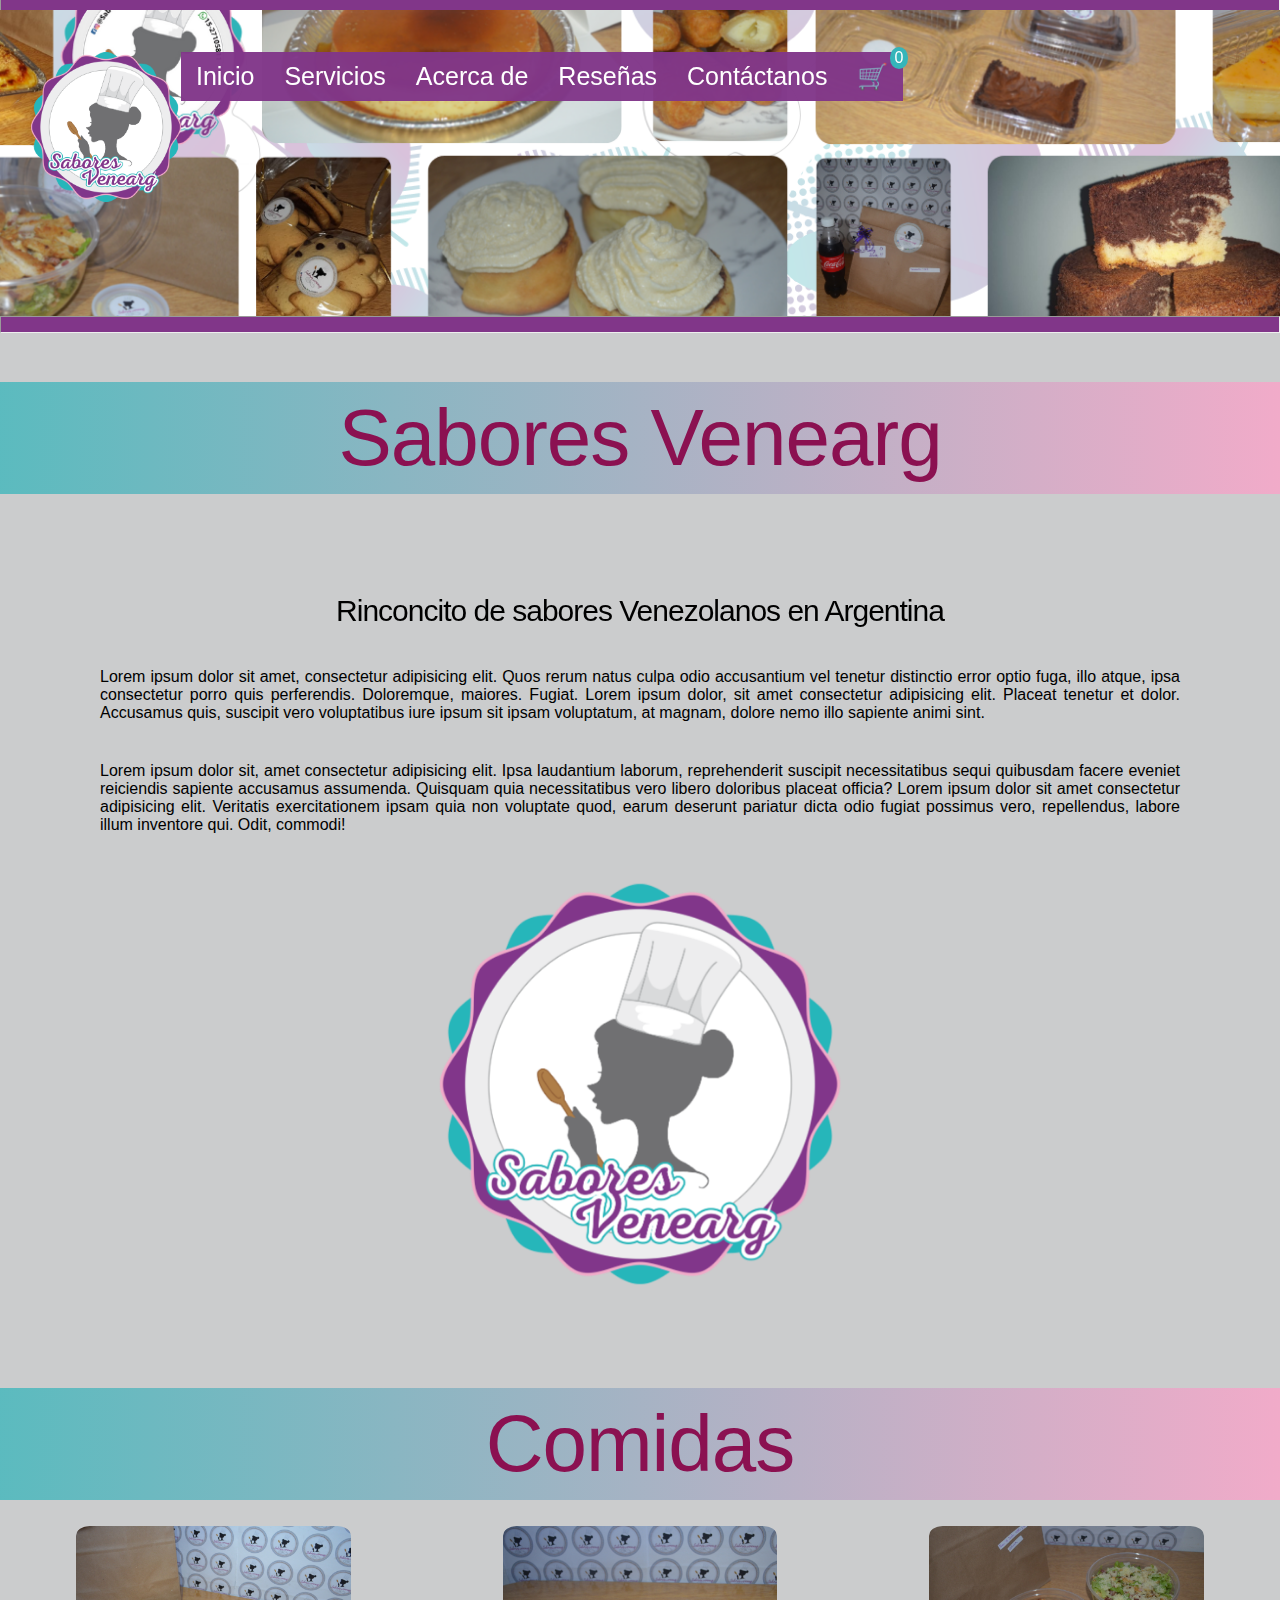
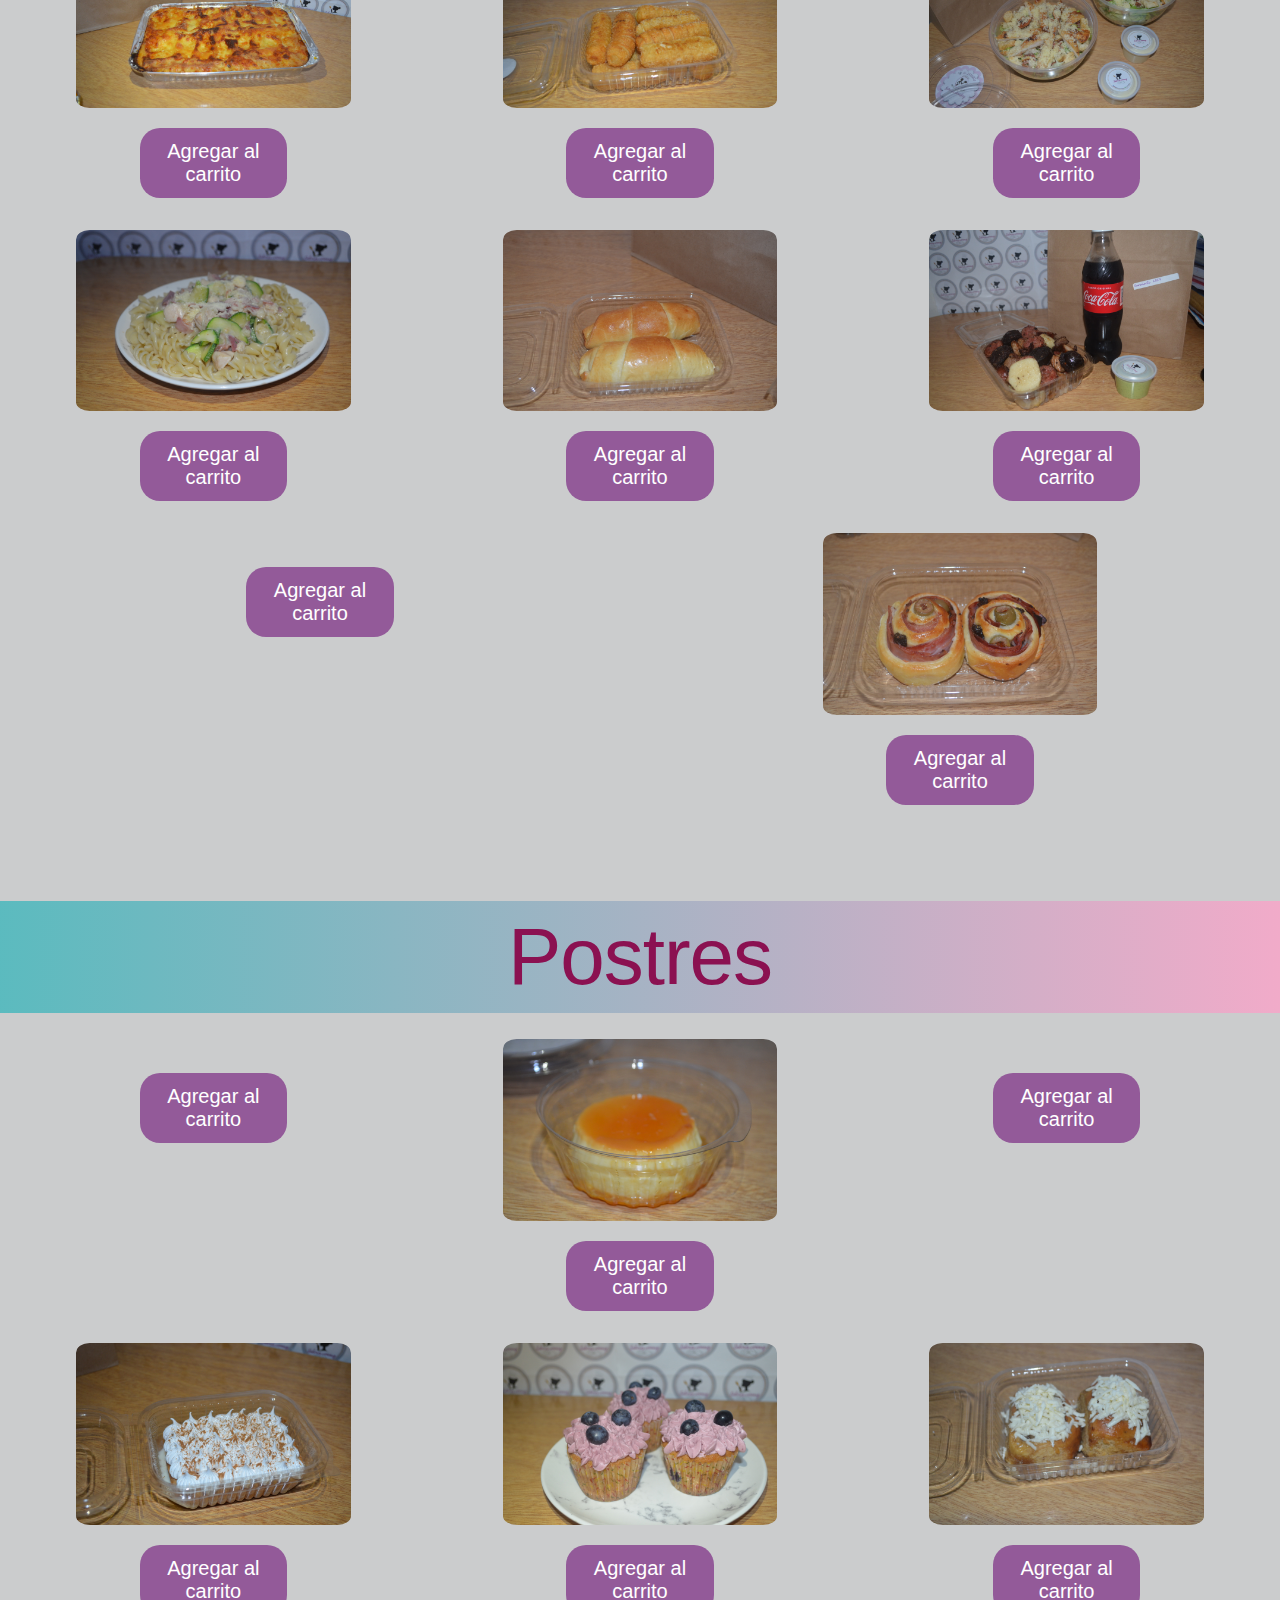
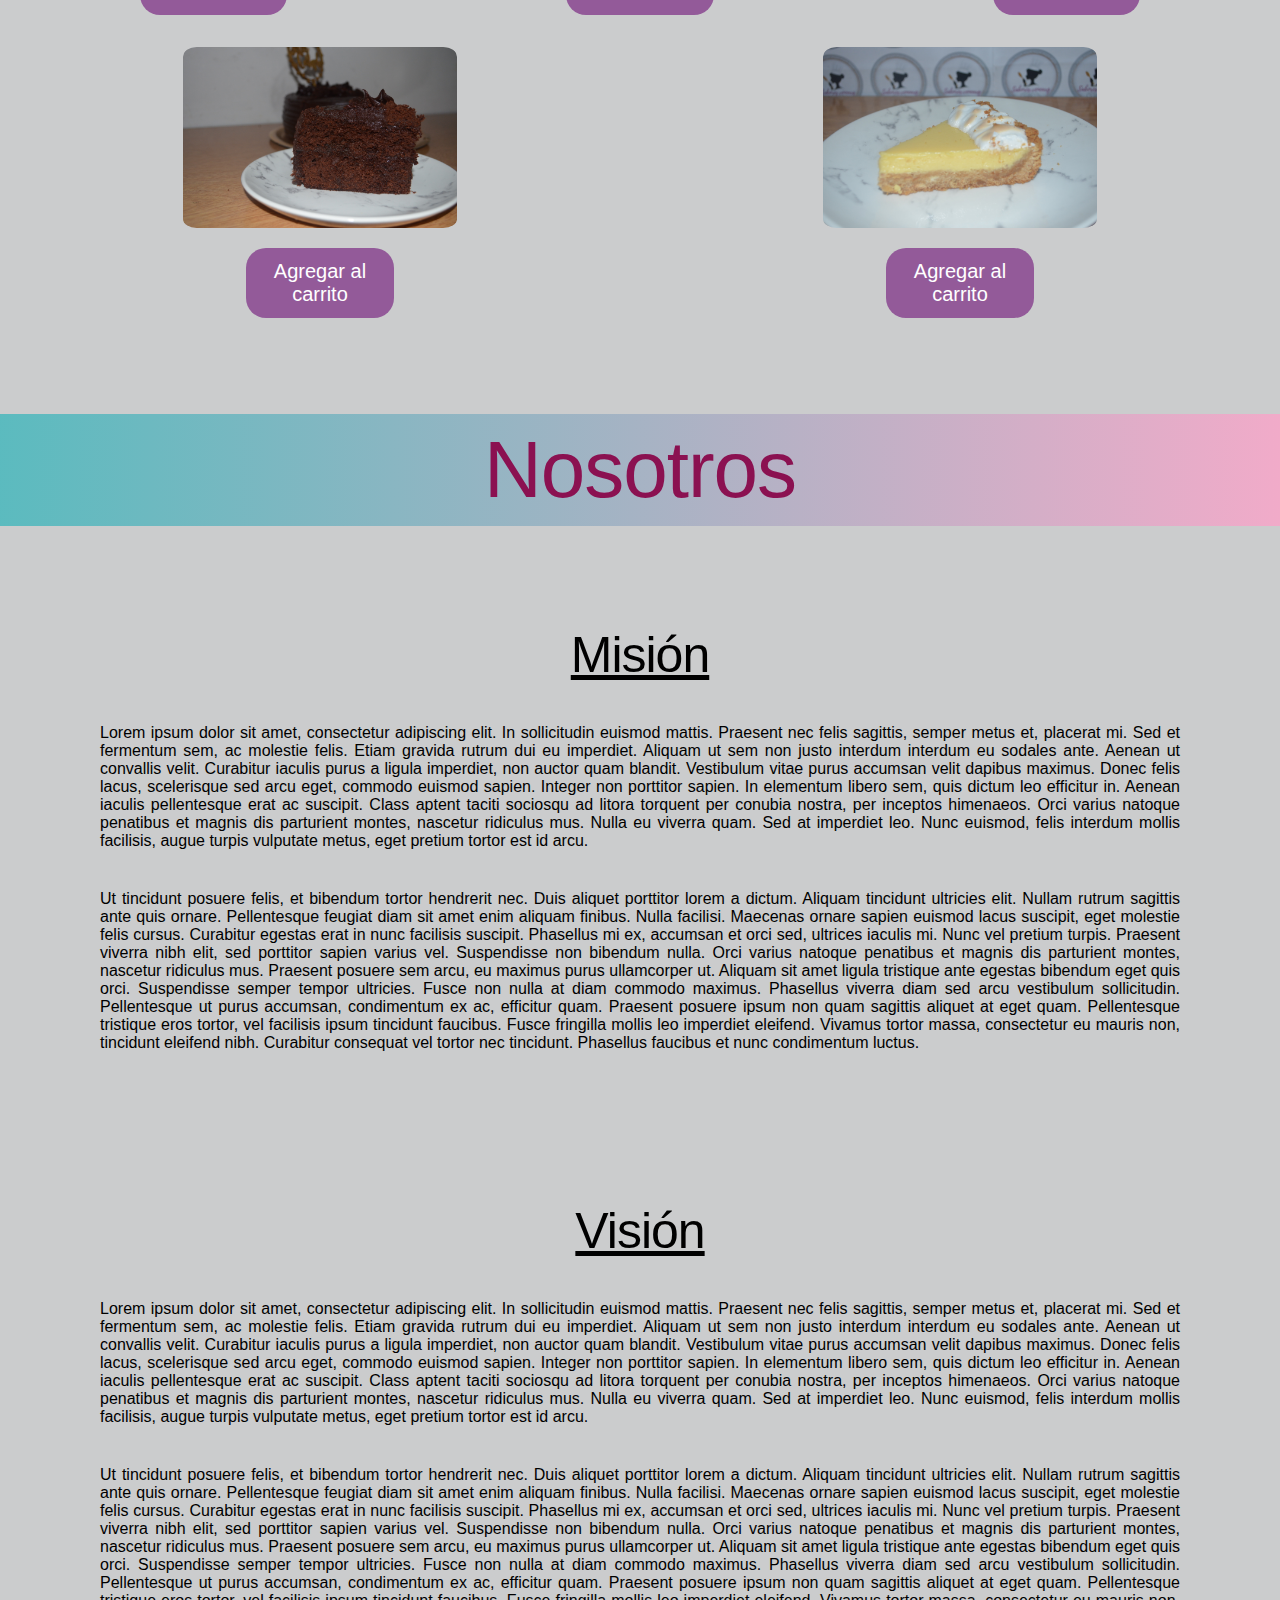
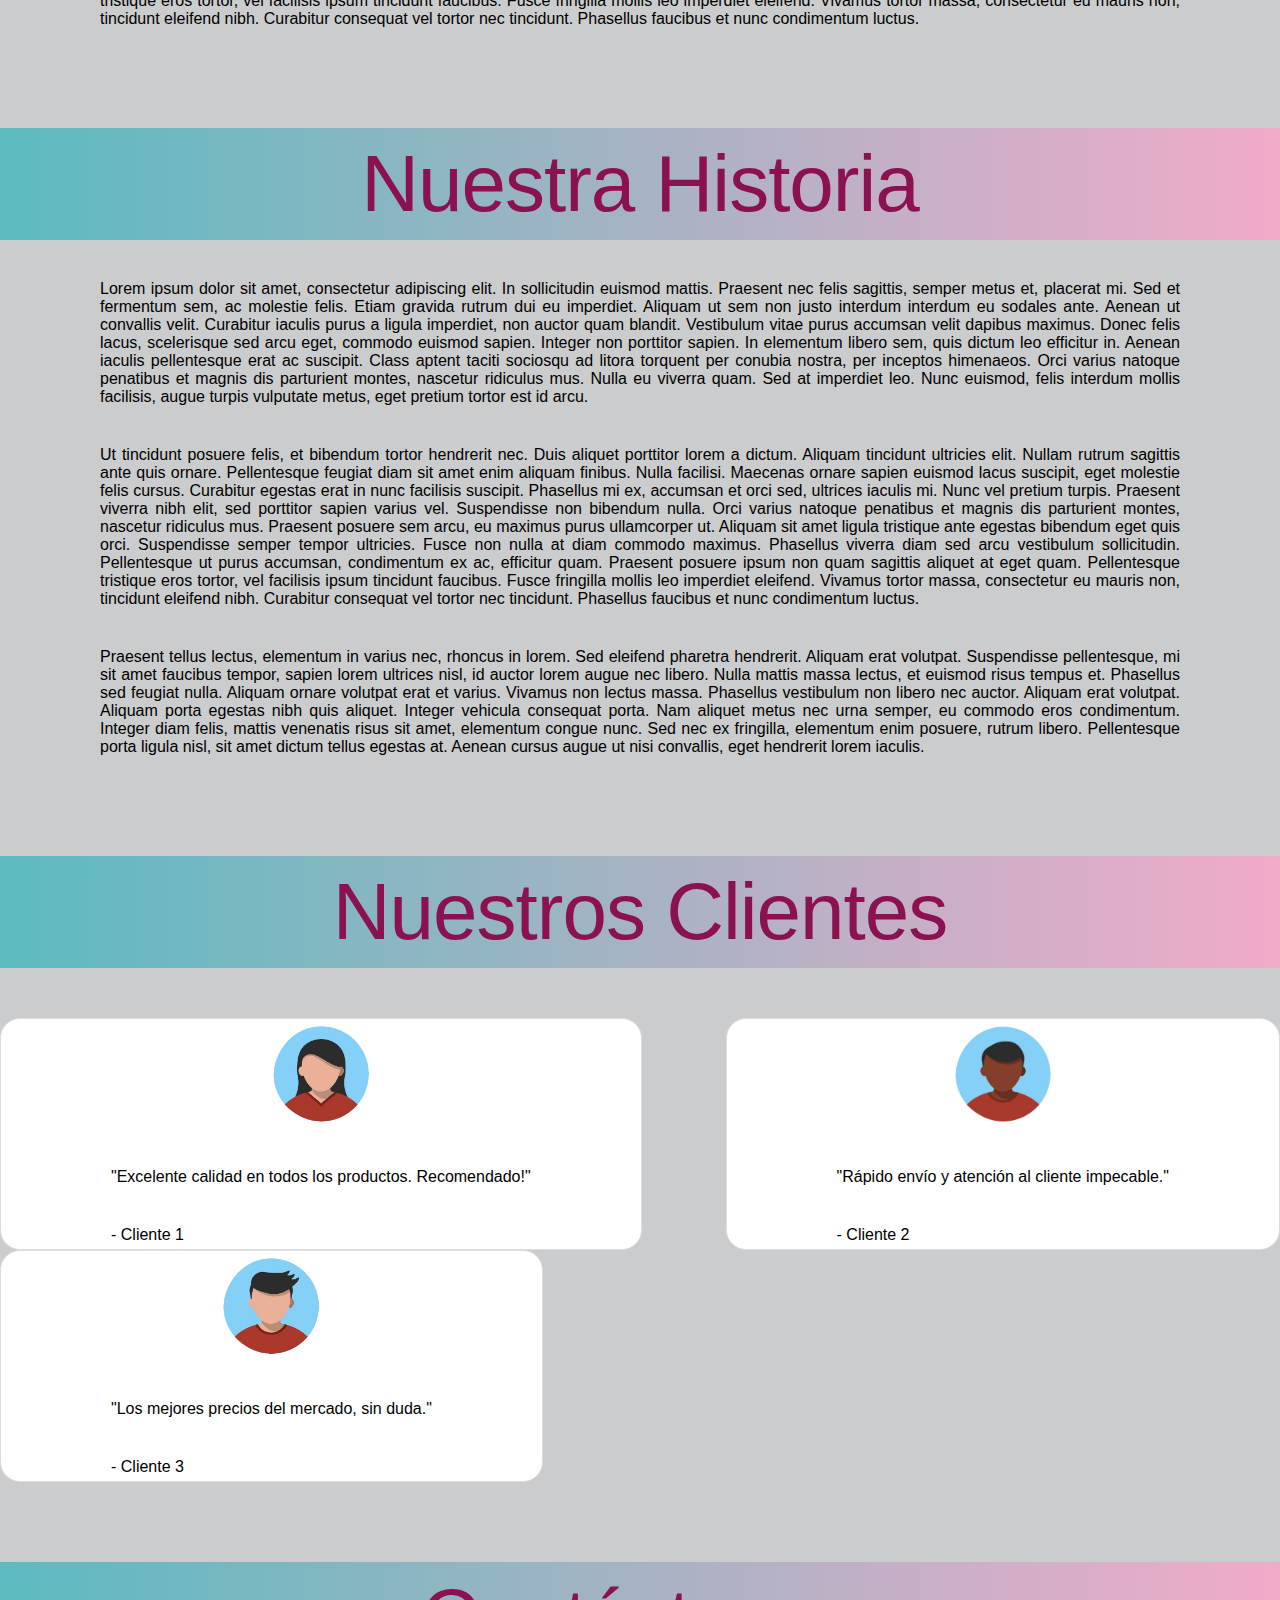
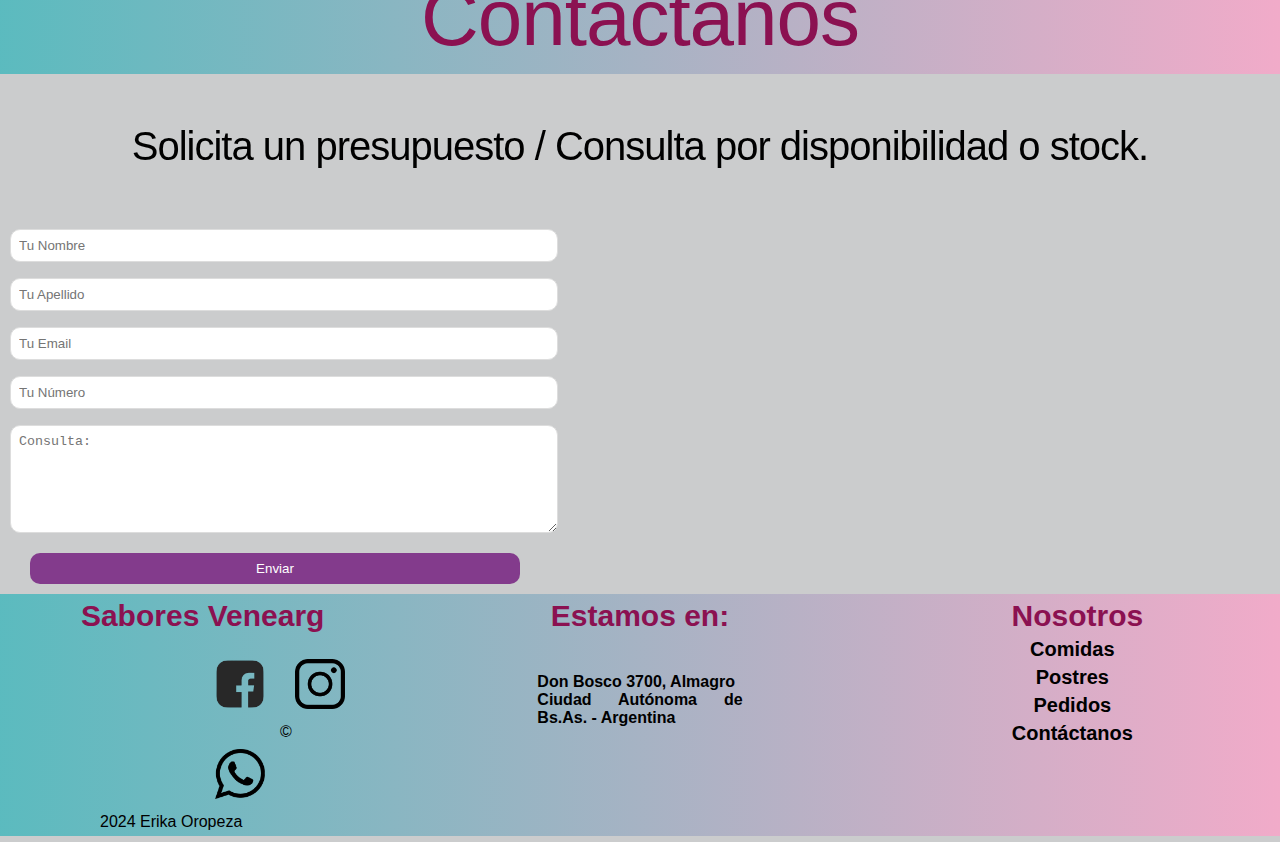
==== commit 07a7defa: "Mejora del Carrito de compra V1.3" ====
--- a/index.html
+++ b/index.html
@@ -41,8 +41,7 @@
                 <li><a href="#reseñas">Reseñas</a></li>
                 <li><a href="#contacto">Contáctanos</a></li>
                 <li>
-                    <a href="/pages/carritoCompra.html" class="cart-icon" onclick="toggleCart()">🛒<span
-                            id="cart-count">0</span></a>
+                    <a href="/pages/carroDeCompra.html" class="cart-icon" onclick="toggleCart()">🛒<span id="cart-count">0</span></a>
                 </li>
             </ul>
         </nav>
--- a/CSS/style.css
+++ b/CSS/style.css
@@ -113,7 +113,7 @@
     max-width: 50%;
     background-color: #813689c2;
     color: white;
-    font-size: 16px;
+    font-size: 20px;
     padding: 12px 20px;
     border: none;
     border-radius: 20px;
